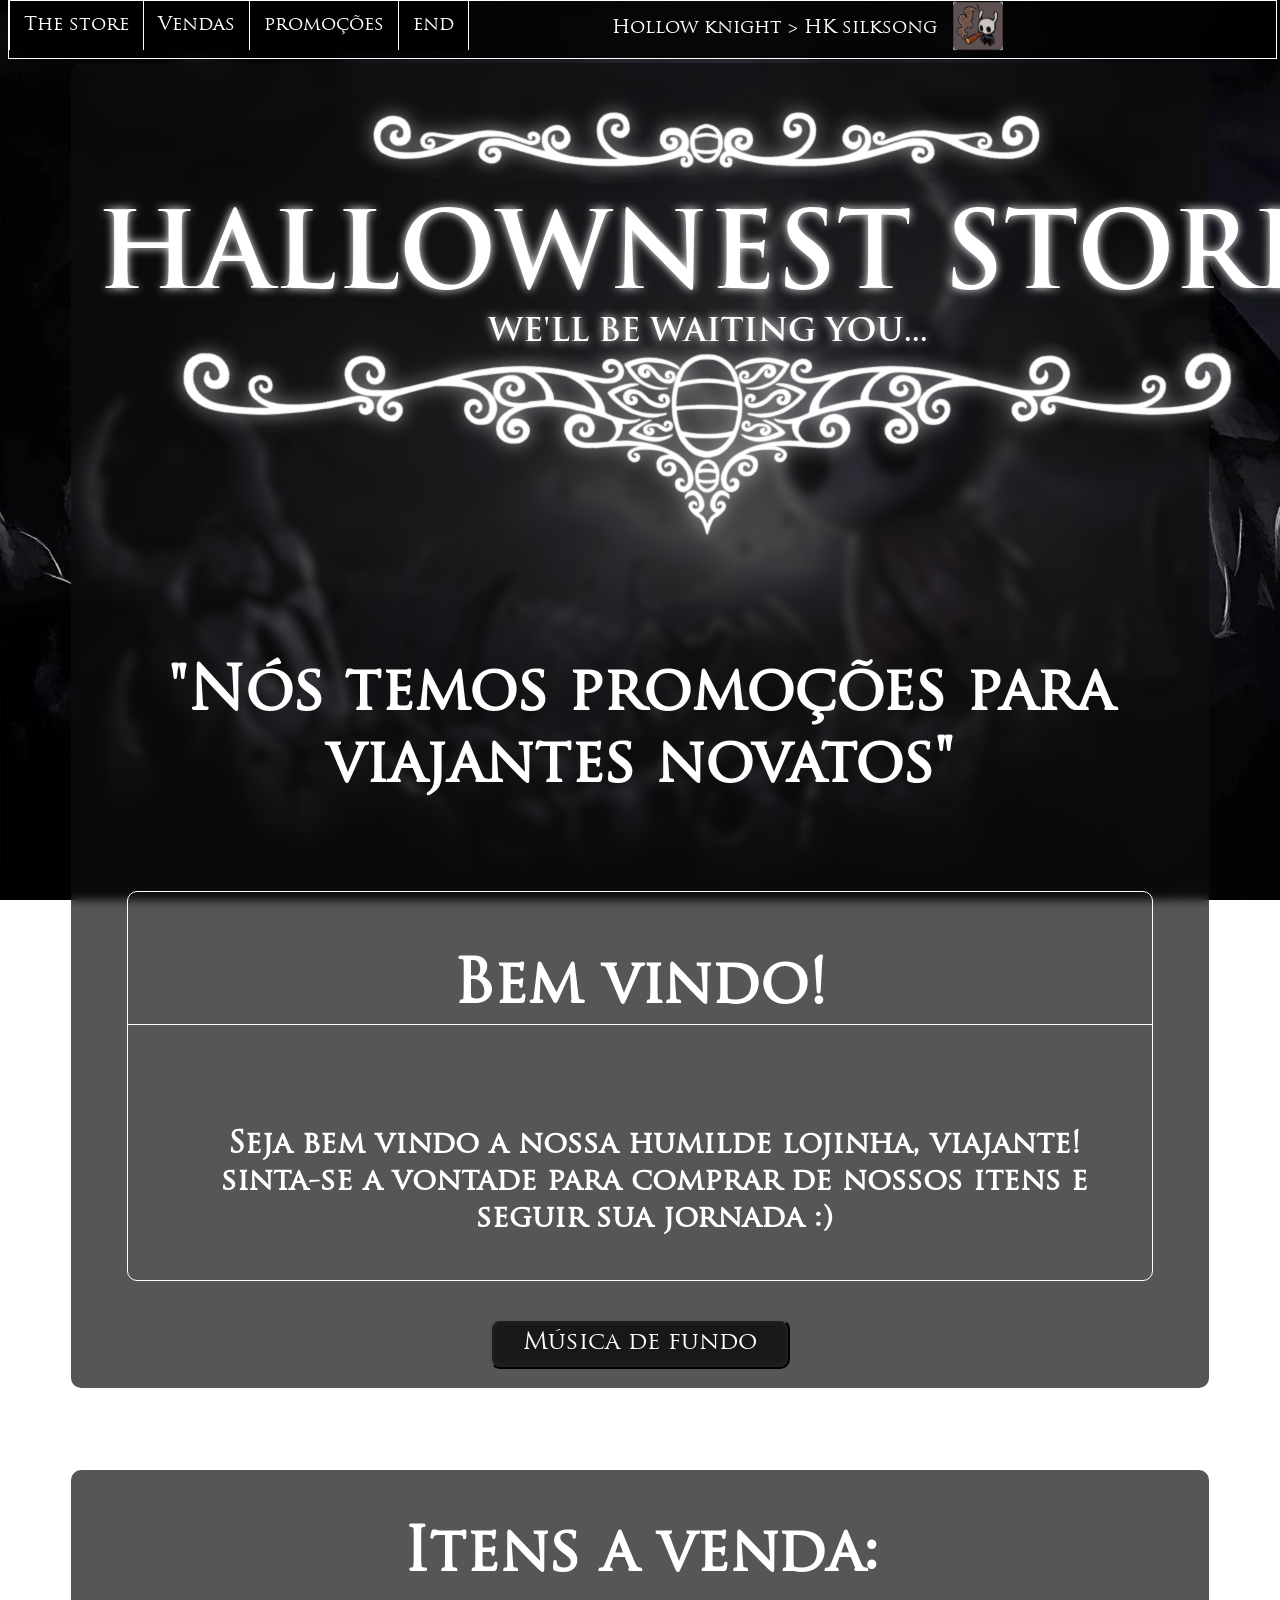
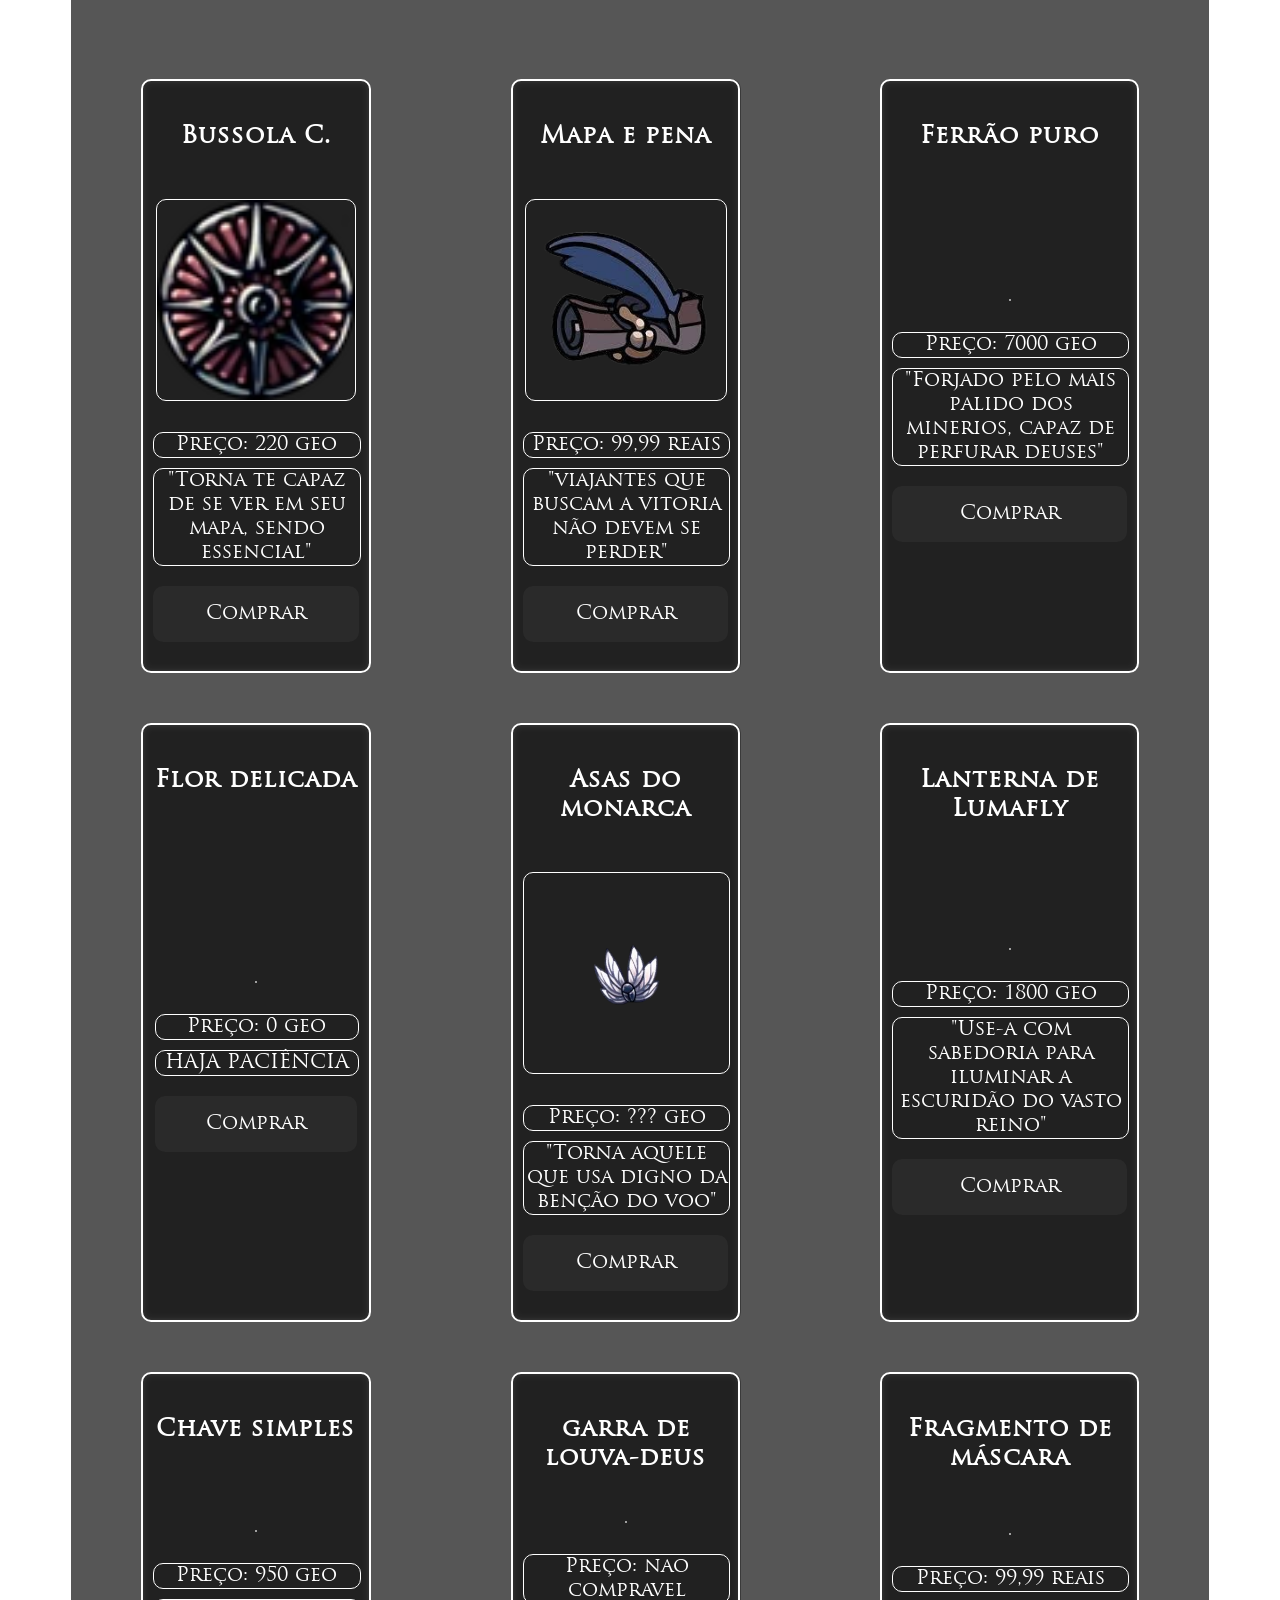
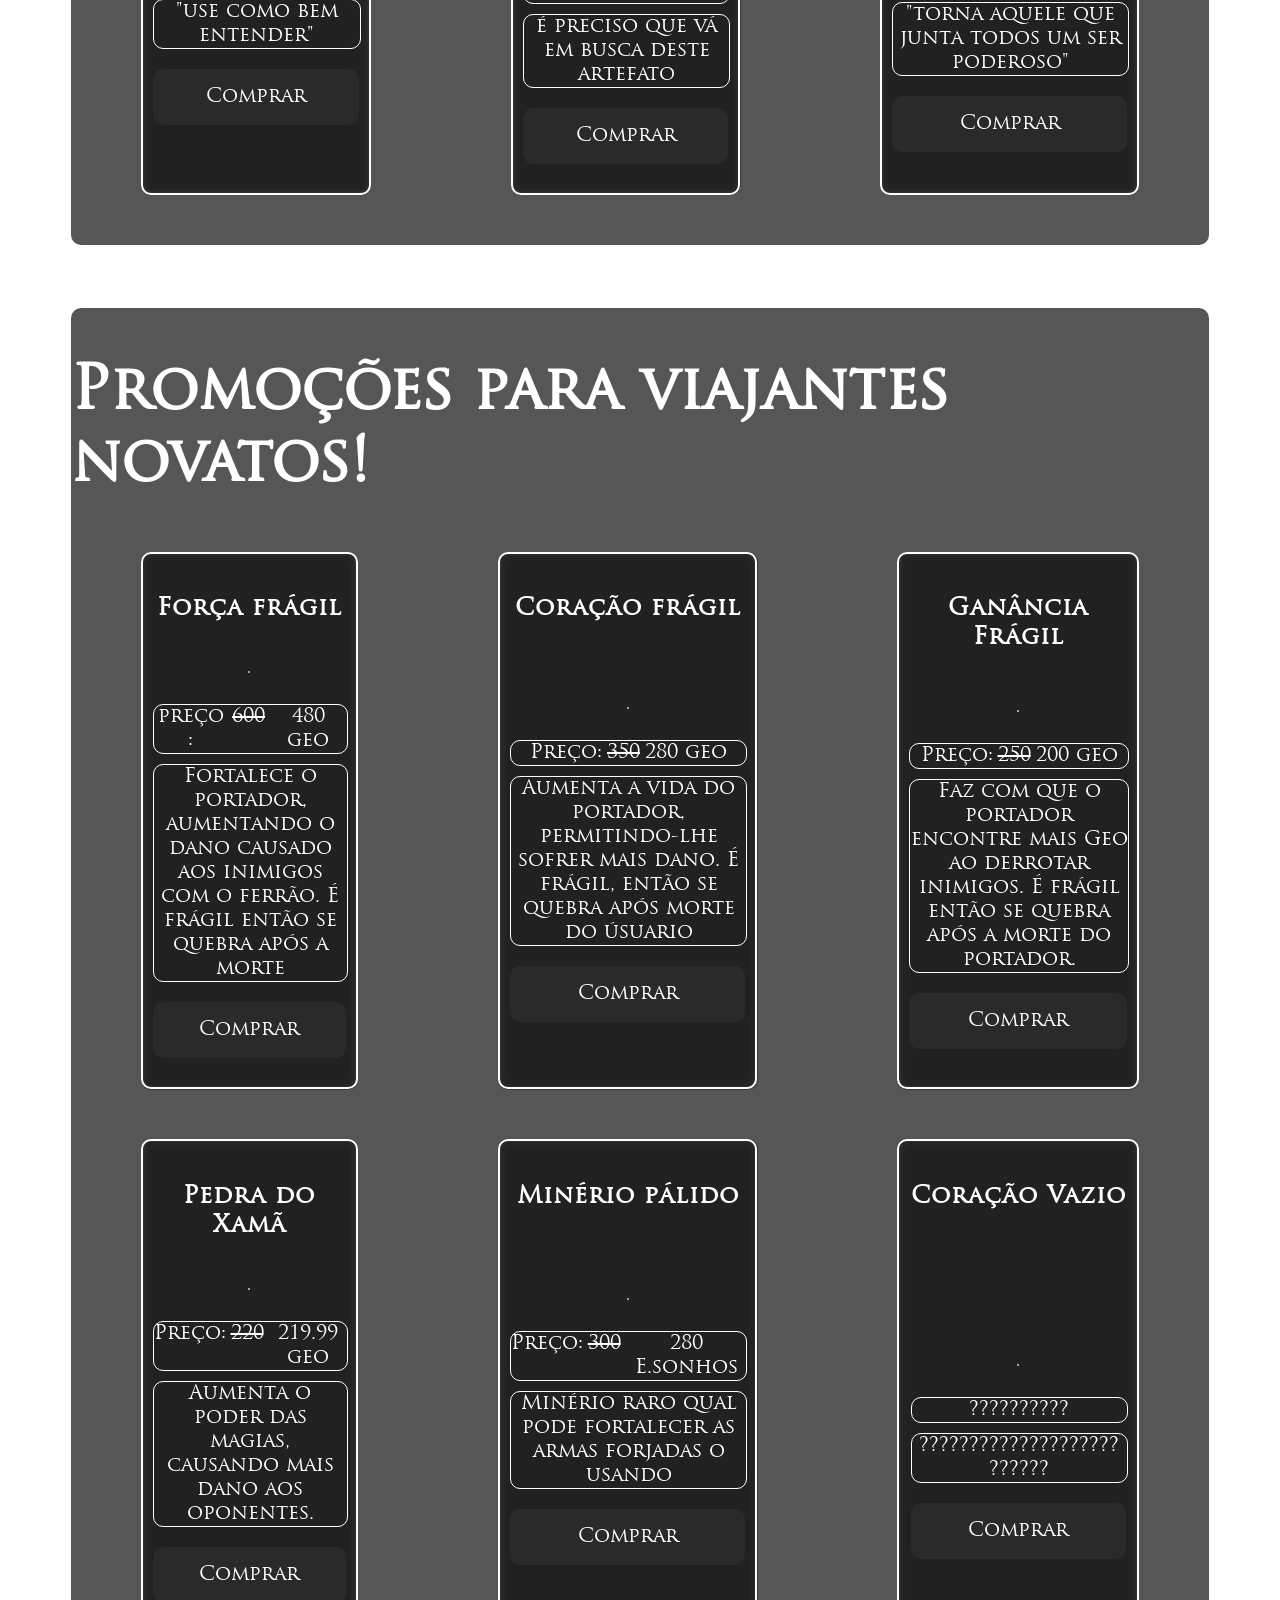
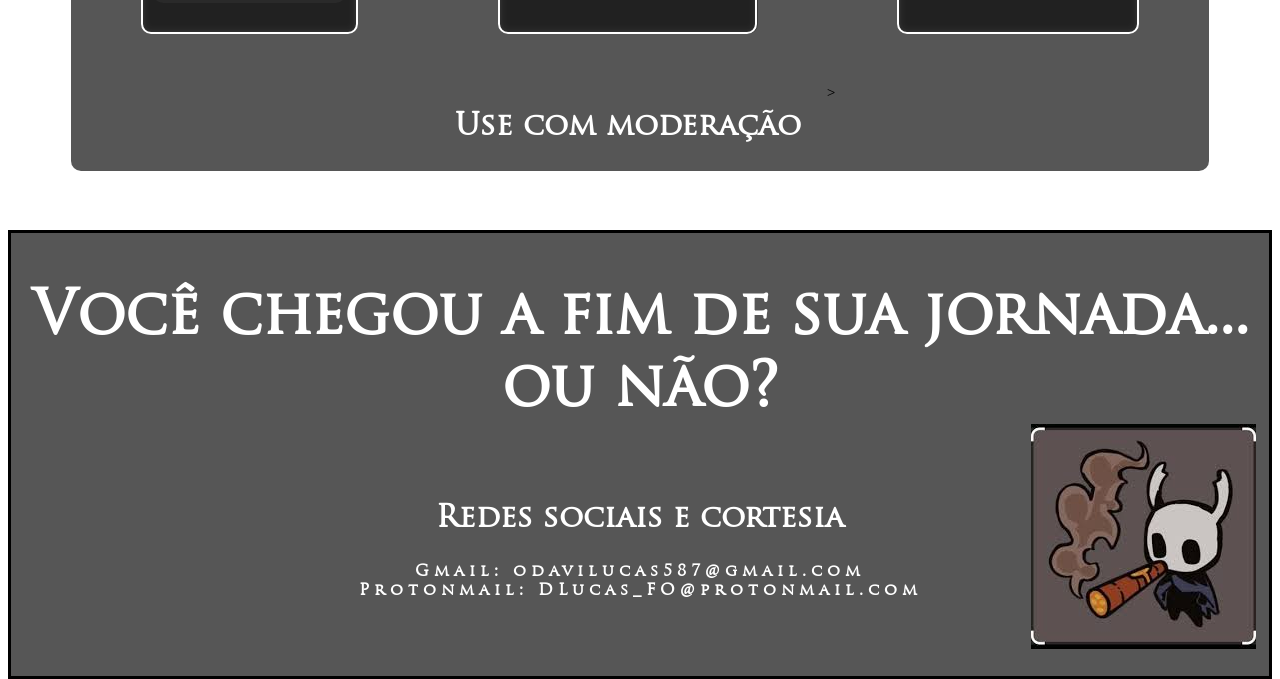
==== index.html @ 6aec9389 "codigin novo" ====
<!DOCTYPE html>
<html lang="pt-br">
<head>
    <meta charset="UTF-8">
    <meta name="viewport" content="width=device-width, initial-scale=1.0">
    <link rel="stylesheet" href="style.css">
    <link rel="shortcut icon" href="imagenstrabaio/logo.jpg" type="image/x-icon">
    <link rel="stylesheet" href="base.css">
    <script>

    </script>
    <title>Hallownest store</title>
</head>
<body>
    <header class="head">
        <nav>
            <ul>
                <li><a id="s11" href="#s1">The store</a></li>
                <li><a href="#s2" id="s22">Vendas</a></li>
                <li><a href="#s3" id="s33">promoções</a></li>
                <li><a href="#s4" class="final" >end</a></li>
                <span>Hollow knight > HK silksong</span>
                <a target="_blank" href="pages/grimm.html"><img  src="imagenstrabaio/logo.jpg" alt=""></a>
            </ul>
        </nav>
    </header>
    <main >
        <audio hidden id="m4">
            <source src="audios/grub-sound-1-hollow-knight_UZbglQq.mp3">
        </audio>
        <audio loop hidden id="m3">
            <source src="audios/dm.mp3">
        </audio>
        <audio loop hidden id="m2">
            <source src="audios/cityoftearss.mp3">
        </audio>
        <audio loop id="birth">
            <source src="audios/birthplace.mp3">
        </audio>
        <section id="s1" class="descrition cover-blur scroll"  >

                    <img src="imagenstrabaio/tittle.png" alt="">
                    <br><br>
                    <h1>"Nós temos promoções para viajantes novatos"</h1>
                    <br><br>
                    <article class="repre">
                        <h1>Bem vindo!</h1>
                        <div >
                            <img src="https://media1.tenor.com/m/RUUrMJs9T1cAAAAC/hollow-knight.gif" alt="">
                            <h2>Seja bem vindo a nossa humilde lojinha, viajante! sinta-se a vontade para comprar de nossos itens e seguir sua jornada :)</h2>
                        </div>
                    </article> <br><br>
                    <button class="musbutton" id="msbutton">Música de fundo</button>
                    <br><br>
            </article>
        </section>
        <br>
  
        <section id="s2" class="cards cover-blur ">
            <h1>Itens a venda: </h1> <br><br>

            <section class="hold">
            <article class="card scroll">
                <div>
                    <h1>Bussola C.</h1>
                    </div>
                    <div class="conteudo ">
                        <img src="imagenstrabaio/bc.webp" alt="">
                        <span>Preço: 220 geo</span>
                        <p>"Torna te capaz de se ver em seu mapa, sendo essencial"</p>
                        <a href="#" onclick="alert(' VAI COMPRAR ISSO MSM?')">Comprar</a> <br>
                    </div>
                    
                </div>
            </article>
                        <article class="scroll card">
                <div>
                    <h1>Mapa e pena</h1>
                    </div>
                    <div class="conteudo ">
                        <img src="imagenstrabaio/map-removebg-preview.png" alt="">
                        <span>Preço: 99,99 reais</span>
                        <p>"viajantes que buscam a vitoria não devem se perder"</p>
                        <a href="#">Comprar</a> <br>
                    </div>

                </div>
            </article>
                        <article class="card scroll">
                <div>
                    <h1>Ferrão puro</h1>
                    </div>
                    <div class="conteudo">
                        <img src="https://static.wikia.nocookie.net/hollowknight/images/4/4a/Nail_5_Pure_Nail.png/revision/latest/scale-to-width-down/165?cb=20170805224956&path-prefix=pt" alt="">
                        <span>Preço: 7000 geo</span>
                        <p>"Forjado pelo mais palido dos minerios, capaz de perfurar deuses"</p>
                        <a href="#" onclick="compra('Ferrão puro ')">Comprar</a> <br>
                    </div>

                </div>
            </article>
                        <article class="card scroll" >
                <div>
                    <h1>Flor delicada</h1>
                    </div>
                    <div class="conteudo ">
                        <img src="https://static.wikia.nocookie.net/hollowknight/images/7/7e/Delicate_Flower.png/revision/latest/thumbnail/width/360/height/360?cb=20170805003734&path-prefix=pt" alt="">
                        <span>Preço: 0 geo</span>
                        <p>HAJA PACIÊNCIA</p>
                        <a href="#" onclick="compra('Flor delicada ')">Comprar</a> <br>
                    </div>

                </div>
            </article>
                        <article class="card scroll">
                <div >
                    <h1>Asas do monarca</h1>
                    </div>
                    <div class="conteudo">
                        <img src="imagenstrabaio/Hollow_knight_items_monarch_wings-removebg-preview.png" alt="">
                        <span>Preço: ??? geo</span>
                        <p>"Torna aquele que usa digno da benção do voo"</p>
                        <a href="#">Comprar</a> <br>
                    </div>

                </div>
            </article>
                        <article class="card scroll">
                <div>
                    <h1>Lanterna de Lumafly</h1>
                    </div>
                    <div class="conteudo">
                        <img src="https://static.wikia.nocookie.net/hollowknight/images/5/5f/Lumafly_Lantern.png/revision/latest/scale-to-width/360?cb=20170508205426" alt="">
                        <span>Preço: 1800 geo</span>
                        <p>"Use-a com sabedoria para iluminar a escuridão do vasto reino"</p>
                        <a href="#" >Comprar</a> <br>
                    </div>

                </div>
            </article>
       
                        <article class="card scroll">
                <div>
                    <h1>Chave simples</h1>
                    </div>
                    <div class="conteudo">
                        <img src="https://static.wikia.nocookie.net/hollowknight/images/a/ad/ChaveSimples.png/revision/latest?cb=20170713214401&path-prefix=pt" alt="">
                        <span>Preço: 950 geo</span>
                        <p>"use como bem entender"</p>
                        <a href="#" onclick="compra('Chave Simples ')">Comprar</a> <br>
                    </div>

                </div>
            </article>
                        <article class="card scroll">
                <div>
                    <h1>garra de louva-deus</h1>
                    </div>
                    <div class="conteudo">
                        <img src="https://static.wikia.nocookie.net/hollowknight/images/b/bf/Icon_HK_Mantis_Claw.png/revision/latest?cb=20230729230807&path-prefix=pt" alt="">
                        <span>Preço: nao compravel</span>
                        <p>é preciso que vá em busca deste artefato</p>
                        <a href="#" onclick="compra('esse item nao ')">Comprar</a> <br>
                    </div>

                </div>
            </article>
                        <article class="card scroll">
                <div>
                    <h1>Fragmento de máscara</h1>
                    </div>
                    <div class="conteudo">
                        <img src="https://static.wikia.nocookie.net/hollowknight/images/2/20/Ancient_Mask.png/revision/latest/scale-to-width/360?cb=20170416183614" alt="">
                        <span>Preço: 99,99 reais</span>
                        <p>"torna aquele que junta todos um ser poderoso"</p>
                        <a href="#">Comprar</a> <br>
                    </div>

                </div>
            </article>
            </div>

            
            </section>            
        </section>
        <section class="cover-blur scroll" id="s3">
       <h1>Promoções para viajantes novatos!</h1>
                        <section class="hold">     
                        <article class="card scroll">
                <div>
                    <h1>Força frágil</h1>
                    </div>
                    <div class="conteudo">
                        <img src="https://static.wikia.nocookie.net/hollowknight/images/7/7b/Fragile_Strength.png/revision/latest?cb=20231010224857&path-prefix=pt" alt="">
                        <span>preço : <del class="risc"> 600 </del>  480 geo</span>
                        <p>Fortalece o portador, aumentando o dano causado aos inimigos com o ferrão. É frágil então se quebra após a morte</p>
                        <a href="#">Comprar</a> <br>
                    </div>

                </div>
            
                        </article>
                                
                        <article class="card scroll">
                <div>
                    <h1>Coração frágil</h1>
                    </div>
                    <div class="conteudo">
                        <img src="https://static.wikia.nocookie.net/hollowknight/images/1/13/Fragile_Heart.png/revision/latest?cb=20230804191026&path-prefix=pt" alt="">
                        <span>Preço: <del class="risc">350</del> 280 geo
                        </span>
                        <p>Aumenta a vida do portador, permitindo-lhe sofrer mais dano. É frágil, então se quebra após morte do úsuario</p>
                        <a href="#">Comprar</a> <br>
                    </div>

                </div>
            </article>
                                    <article class="card scroll">
                <div>
                    <h1>Ganância Frágil</h1>
                    </div>
                    <div class="conteudo">
                        <img src="https://static.wikia.nocookie.net/hollowknight/images/b/b6/Fragile_Greed.png/revision/latest?cb=20231010030754&path-prefix=pt" alt="">
                        <span>Preço: <del class="risc">250</del>200 geo</span>
                        <p>Faz com que o portador encontre mais Geo ao derrotar inimigos. É frágil então se quebra após a morte do portador.</p>
                        <a href="#">Comprar</a> <br>
                    </div>

                </div>
            </article>
            </div>

                                    <article class="card scroll" >
                <div>
                    <h1>Pedra do Xamã</h1>
                    </div>
                    <div class="conteudo">
                        <img src="https://static.wikia.nocookie.net/hollowknight/images/5/5e/Shaman_Stone.png/revision/latest?cb=20230731195526&path-prefix=pt" alt="">
                        <span>Preço: <del class="risc">220</del>219.99 geo</span>
                        <p>Aumenta o poder das magias, causando mais dano aos oponentes.</p>
                        <a href="#">Comprar</a> <br>
                    </div>

                </div>
            </article>
                                    <article class="card scroll">
                <div>
                    <h1>Minério pálido</h1>
                    </div>
                    <div class="conteudo">
                        <img src="https://static.wikia.nocookie.net/hollowknight/images/e/eb/Pale_Ore.png/revision/latest?cb=20170805003844&path-prefix=pt" alt="">
                        <span>Preço: <del class="risc">300</del> 280 E.sonhos</span>
                        <p>Minério raro qual pode fortalecer as armas forjadas o usando</p>
                        <a href="#">Comprar</a> <br>
                    </div>

                </div>
            </article>
                                    <article class="card hollow scroll">
                <div>
                    <h1 class="h1">Coração Vazio <br> <h1 class="hollo">????</h1> </h1>
                    </div>
                    <div class="conteudo" >
                        <img src="https://static.wikia.nocookie.net/hollowknight/images/b/bb/Void_Heart.png/revision/latest?cb=20231012001701&path-prefix=pt" alt="">
                        <span>??????????</span>
                        <p>????????????????????<br>??????</p>
                        <a href="https://www.google.com">Comprar</a> <br>
                    </div>

                </div>
            </article>
            <br><br>
            <h2>Use com moderação</h2>
            ></section>
        </section>

    </main>
    <br><br><br>
    <footer id="s4" >
        <section class="cover-blur-foot">
            <div class="foot-inside">
            <h1>Você chegou a fim de sua jornada... ou não?</h1>
            <h2>Redes sociais e cortesia</h2><br> 
                    <span>Gmail: odavilucas587@gmail.com</span>
                    <span>Protonmail: DLucas_FO@protonmail.com</span>
                    <div class="img-foot">
                    <img src="imagenstrabaio/logo.jpg" alt="">
                               
                        </div>

            </div>

            
        </section>
    </footer>
    <script src="script.js"></script>
</body>
</html>
---- style.css ----
body {
  background-image: url(imagenstrabaio/tstbg.webp);
}
.card {
  display: grid;
  color: white;
  margin: 0 auto;
  justify-content: center;
  background-color: rgba(12, 12, 12, 0.1);
  width: 20%;
  backdrop-filter: blur(5px);
  border-radius: 10px;
  border: 2px solid #ffffff;
  transition: 0.5s;
  width: auto;
  margin-left: 70px;
  margin-right: 70px;
  margin-bottom: 50px;
  padding: 10px 10px;
  backdrop-filter: blur(5px);
  text-align: center;
  max-width: 300px;
}

.card h1 {
  font-family: var(--regular);
  font-size: 30px;
  justify-content: center;
  display: flex;
  font-size: 1.5rem;
  letter-spacing: 1px;
}

.card img {
  border-radius: 10px;
  border: 1px solid white;
  max-width: 100%;
  height: 200px;
  object-fit: contain;
  transition: 0.5s;
  margin: 15px 0;
}
.card span,
p {
  font-family: var(--regular);
  font-size: 20px;
  display: flex;
  justify-content: center;
  margin-top: 10px;
  width: 100%;
  border: 1px solid white;
  border-radius: 10px;
  transition: 0.5s;
  text-align: center;
  padding: auto;
}
.card a:hover {
  color: black;
  background-color: #ffffff;
}
.card a {
  text-decoration: none;
  color: white;
  font-family: var(--regular);
  font-size: var(--font-comun);
  padding: 16px 16px;
  background-color: #2a2a2a;
  display: flex;
  position: relative;
  border-radius: 10px;
  transition: 0.4s ease;
  justify-content: center;
  cursor: url(imagenstrabaio/selecte.png), auto;
}
.card a::after {
  content: "";
  width: 0%;
  background: black;
  height: 5px;
  position: absolute;
  transition: 0.4s all ease;
  left: 50%;
  transform: translateX(-50%);
  bottom: -1px;
}
.card a:hover::after {
  width: 100%;
}
.card:hover {
  border: 2px solid white;
  transform: translateY(-8px);
  box-shadow: 0 0 15px rgba(255, 255, 255, 0.5);
}
.card:hover img {
  /* border: 1px solid cornflowerblue;  n gsotei da cor sorry*/
}
.card:hover p {
  /* border: 1px solid cornflowerblue; */
}
.card:hover span {
  /* border: 1px solid cornflowerblue; */
}
.card a:hover {
  transform: translateY(-5px);
  cursor: url(t/Handwritingr.png), auto;
}
#s1 {
  text-align: center;
}
.hold {
  display: grid;
  grid-template-columns: auto auto auto;
  justify-content: center;
}
h1,
h2 {
  color: #ffffff;
  justify-content: center;
  display: flex;

  font-family: var(--regular);
}
h1 {
  font-size: var(--font-hyper-title);
}
h2 {
  font-size: var(--font-title);
}
.repre {
  display: grid;
  border: 1px solid #ffffff;
  max-height: 400px;
  border-radius: 10px;
  max-width: 90%;
  justify-content: center;
  margin: 0 auto;
  transition: 0.5s all;
}
.repre:hover {
  border: 4px solid #ffff;
  box-shadow: rgba(255, 255, 255, 0.5) 0 20px 20px;
  transform: translateY(-5px) scale(1.01);
}
.repre:hover h1 {
  border-bottom: 4px solid #fff;
  font-weight: bolder;
}
.repre div {
  display: inline-flex;
}
.repre div h2 {
  padding: 17px 17px;
}
.repre h1 {
  border-bottom: 1px solid #ffffff;
  transition: 0.5s;
}
.repre div img {
  margin-top: -20px;
  padding: 15px 15px;
  position: relative;
  max-width: 200px;
  max-height: 200px;
  border-radius: 40px;
}

.inipage {
  padding: 100px 100px;
  display: inline-flex;

  position: relative;
}
.bottom {
  margin-bottom: -3%;
}
.logo-div {
  width: 500px;
  height: 500px;
}
.logo-div img {
  width: 800px;
  height: 600px;
  position: relative;
  display: flex;
  left: -30%;
  top: -10%;
  transition: 0.6s ease;
}
.logo-div img:hover {
  transform: translateY(-5px) scale(1.05);
}
.name {
  display: flex;
  justify-content: center;
  align-items: center;
  color: #000000;
}
.scroll {
  opacity: 0;
  transform: translateY(50px);
  transition: 0.5s all ease;
}
.scroll.sled {
  opacity: 1;
  transform: translateY(0);
}
.musbutton {
  font-family: var(--regular);
  font-size: 24px;
  border-radius: 10px;
  width: 300px;
  height: 50px;
  background-color: rgba(15, 15, 15, 0.5);
  color: white;
  backdrop-filter: blur(5px);
  transition: all 0.5s;
}
.musbutton:hover {
  transform: translateY(-5px) scale(1.02);
  box-shadow: #ffffff 0 10px 10px;
  color: #000000;
  background-color: white;
  cursor: url(t/Handwriting.png), auto;
}
.risc {
  margin-right: 5px;
  margin-left: 5px;
}
.hollow:hover {
  background-color: #000000;
  color: black;
  border: #000000 solid 1px;
}
.hollo {
  color: transparent;
  transition: 0.6s;
}
.hollow:hover .hollo {
  color: white;
}
.hollow:hover .h1 {
  color: transparent;
}
.h1 {
  transition: 0.6s;
}
.foot-inside {
  flex-wrap: wrap;
  display: flex;
  justify-content: center;
  border: #000000 solid;
  text-align: center;
  height: auto;
}
.smedia {
  display: grid;
}
.cover-blur-foot span {
  color: white;
  display: inline;
  width: 100%;
  font-weight: bolder;
  letter-spacing: 5px;
  transition: 0.5s all ease;
  height: auto;
  font-family: var(--regular);
}
.cover-blur-foot span:hover {
  transform: translateY(-6px) scale(1.01);
}
.img-foot {
  display: flex;
  position: relative;
  top: -40%;
  right: -40%;
  display: flex;
  margin-bottom: -150px;
  height: auto;
}
.img-foot img {
  display: flexbox;
}
---- base.css ----
body {
  background-attachment: fixed;
  background-position: center;
  background-size: cover;
  font-family: var(--regular);
  cursor: url(t/normal.png), auto;
}
@font-face {
  font-family: "hk_regular";
  src: url(fontehk/TrajanPro-Regular.woff);
  font-weight: normal;
  font-style: normal;
  font-display: swap;
}
html {
  scroll-behavior: smooth;
}
:root {
  --font-title: 30px;
  --font-comun: 20px;
  --himg: 194px;
  --wimg: 260px;
  --font-hyper-title: 60px;
  --transblack: rgba(15, 15, 15, 0.5);
  --cornflowerblue: rgba(100, 149, 237, 0.7);
  --regular: "hk_regular";
}
nav {
  position: relative;
}

ul {
  background-color: rgba(0, 0, 0, 0.8);
  border: 1px solid white;
  font-family: var(--regular);
  font-size: 19px;
  backdrop-filter: blur(5px);
  display: flex;
  list-style: none;
  margin: 0;
  padding: 0;
  overflow: hidden;
  position: fixed;
  z-index: 99;
  width: 99%;
  top: 0;
}
h1,
h2 {
  color: #ffffff;
  justify-content: center;
  display: flex;

  font-family: var(--regular);
}
h1 {
  font-size: var(--font-hyper-title);
}
h2 {
  font-size: var(--font-title);
}
ul li {
  float: left;
}
ul a {
  float: right;
}
ul img {
  height: 40x;
  width: 50px;
}
ul li a {
  padding: clamp(8px, 1vw, 14px) clamp(10px, 2vw, 14px);
  background-color: black;
  border-left: 1px solid white;
  text-decoration: none;
  color: white;

  transition: 0.5s;
  justify-content: center;
  align-items: center;
  display: block;
}
.final {
  border-right: 1px solid white;
}
ul li:hover a {
  background-color: white;
  color: #000000;
  border: none;
  transform: translateY(-5px) scale(1.02);
  cursor: url(t/Handwritingr.png), auto;
}
ul li a::after {
  content: "";
  width: 0%;
  left: 0;
  height: 3px;
  bottom: 2px;
  background: black;
  position: absolute;
  transition: 0.6s;
}
ul li a:hover::after {
  width: 100%;
}
.cover-blur {
  width: 90%;
  min-height: 100vh;
  display: flow-root;
  border: none;
  backdrop-filter: blur(5px);
  background-color: rgba(15, 15, 15, 0.7);
  border-radius: 10px;
  margin: 0 auto;
  padding: 0;
  margin-top: 5%;
}
.cover-blur-foot {
  position: relative;
  width: 100%;
  min-height: auto;
  display: flex;
  border: none;
  backdrop-filter: blur(5px);
  background-color: rgba(15, 15, 15, 0.7);
  margin: 0 auto;
  padding: 0;
}
ul span {
  padding: 16px 16px;
  margin-left: 10%;
  color: white;
}
footer {
  border-top: 2px solid white;
  max-height: 150px;
  height: 100%;
}
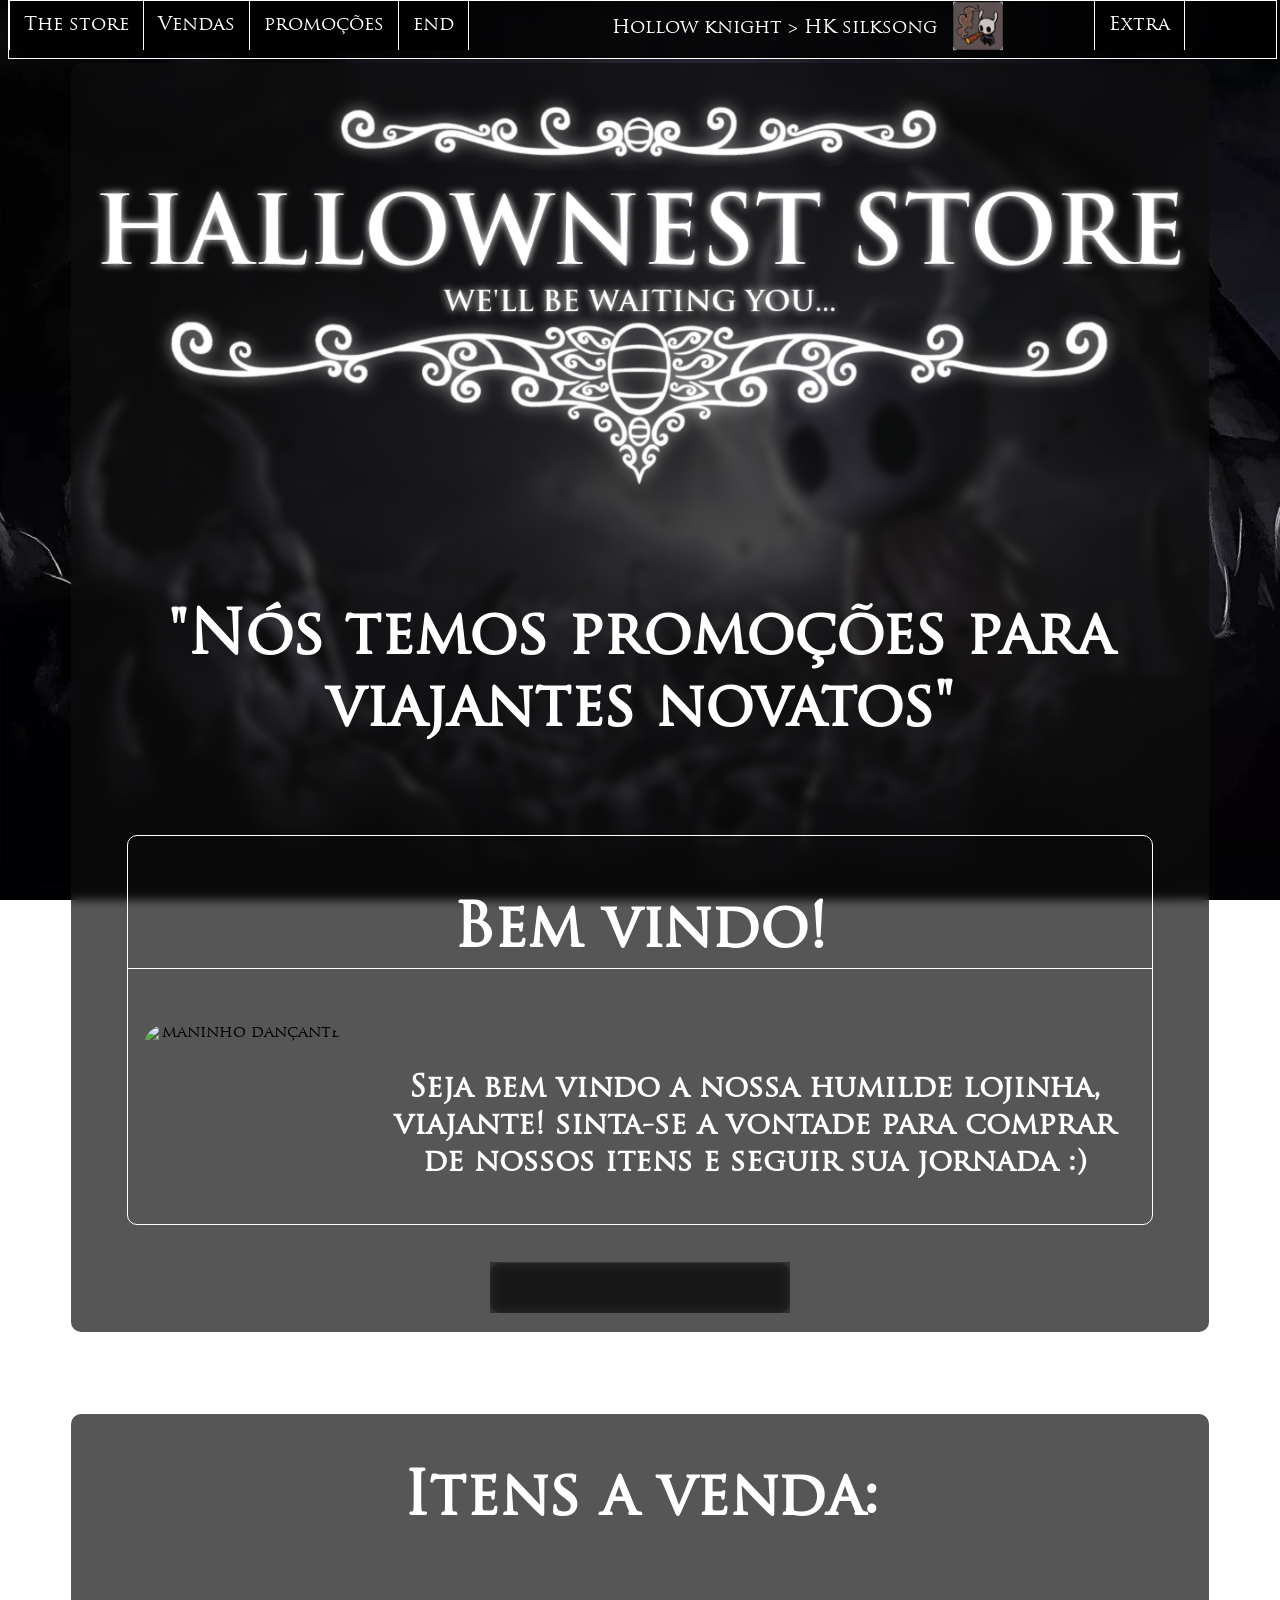
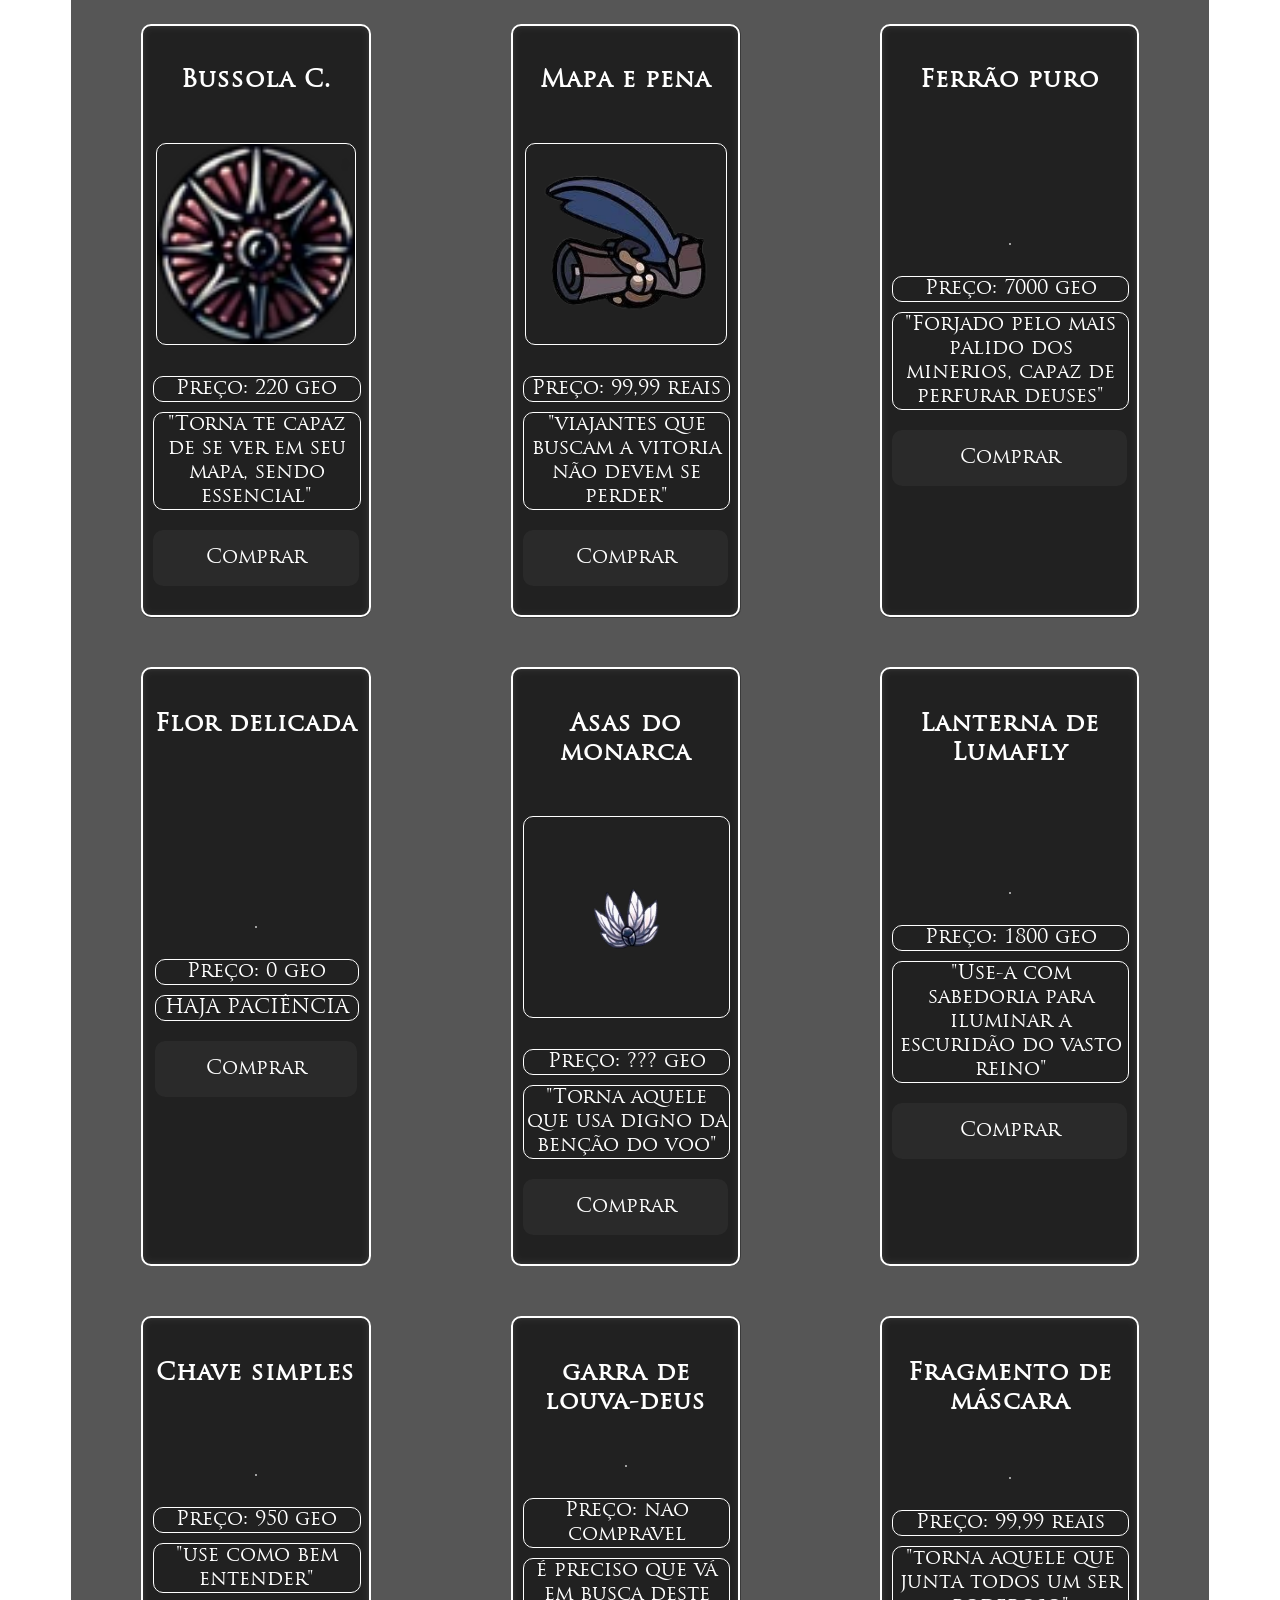
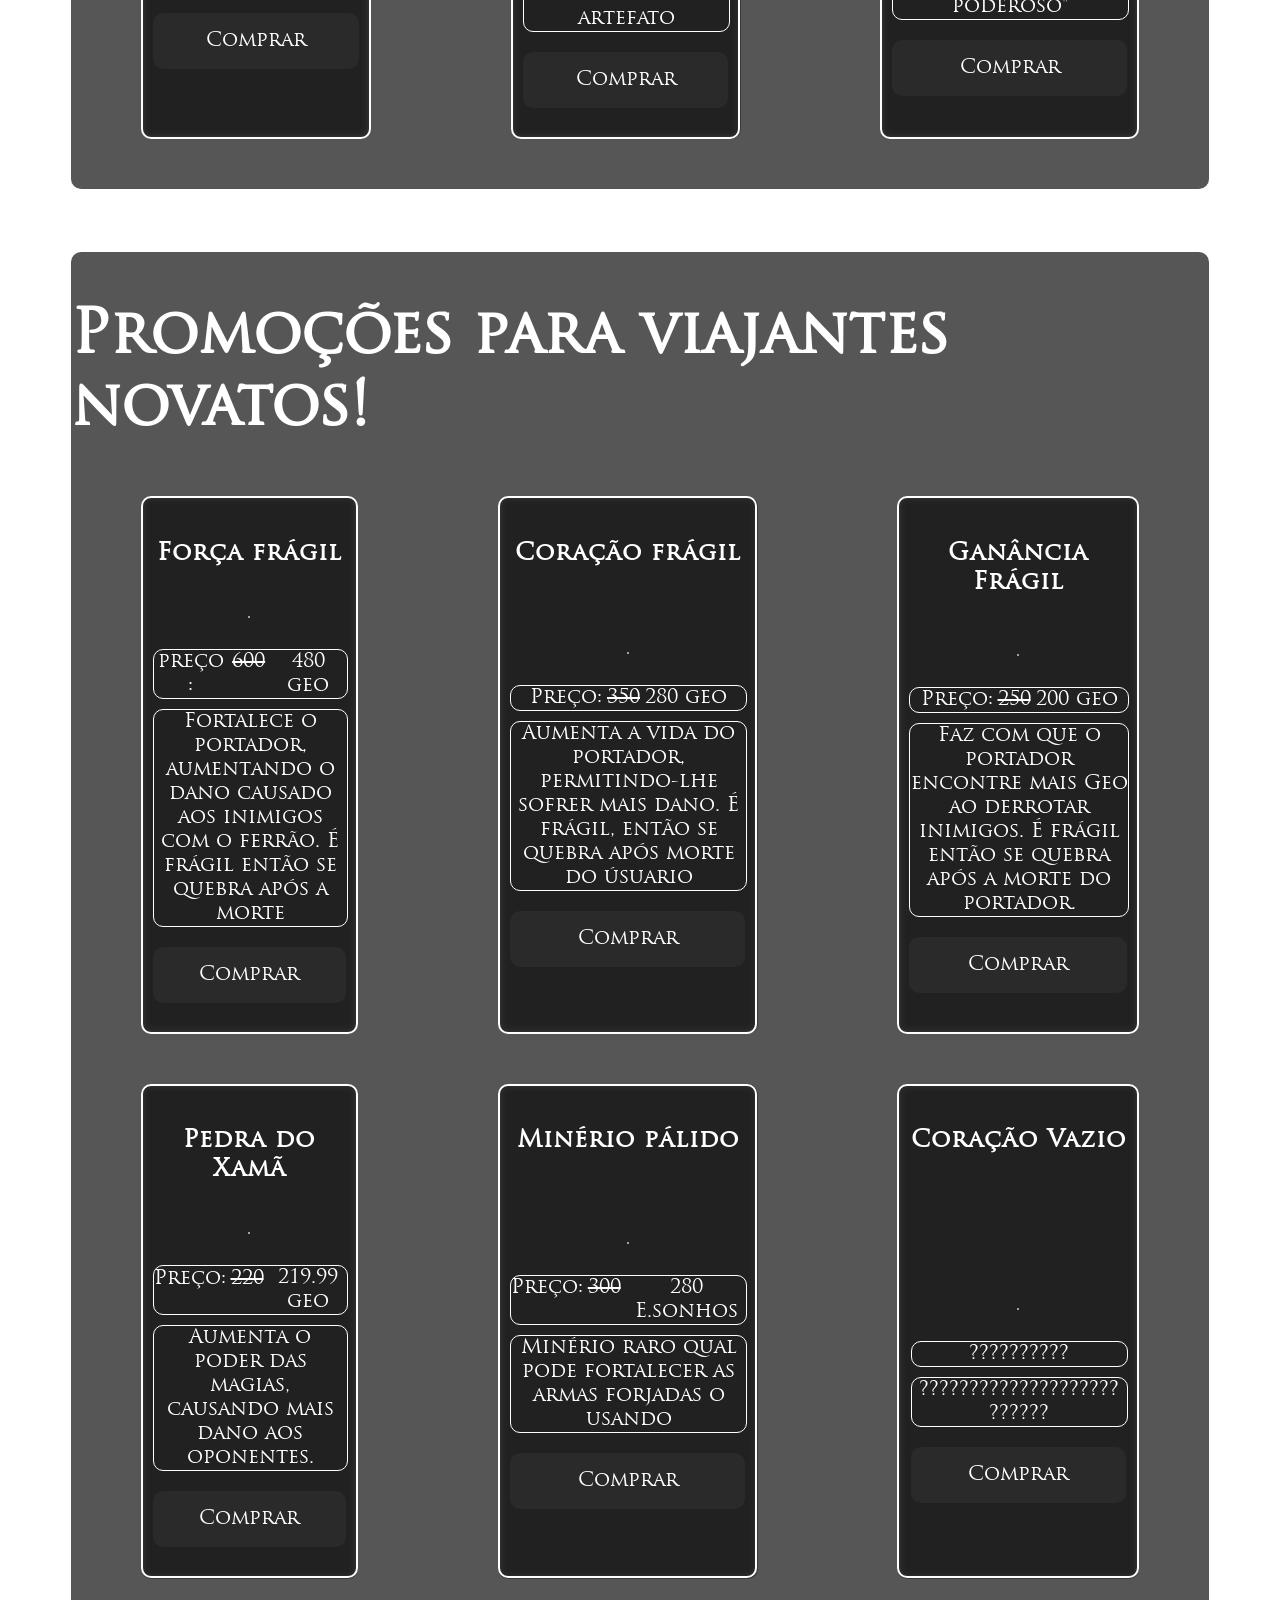
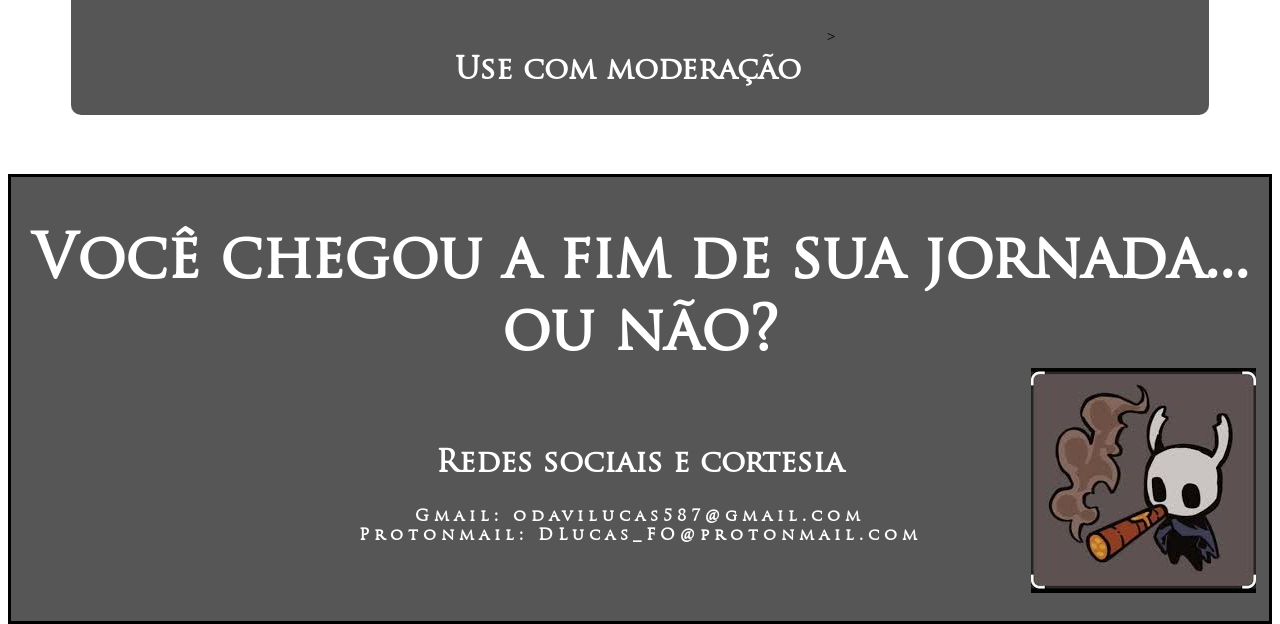
==== commit f890fb9d: "codigin novo de novo" ====
--- a/index.html
+++ b/index.html
@@ -21,6 +21,7 @@
                 <li><a href="#s4" class="final" >end</a></li>
                 <span>Hollow knight > HK silksong</span>
                 <a target="_blank" href="pages/grimm.html"><img  src="imagenstrabaio/logo.jpg" alt=""></a>
+                <li><a href="pages/grimm.html" class="extra">Extra</a></li>
             </ul>
         </nav>
     </header>
@@ -46,7 +47,7 @@
                     <article class="repre">
                         <h1>Bem vindo!</h1>
                         <div >
-                            <img src="https://media1.tenor.com/m/RUUrMJs9T1cAAAAC/hollow-knight.gif" alt="">
+                            <img src="https://media1.tenor.com/m/RUUrMJs9T1cAAAAC/hollow-knight.gif" alt="maninho dançante">
                             <h2>Seja bem vindo a nossa humilde lojinha, viajante! sinta-se a vontade para comprar de nossos itens e seguir sua jornada :)</h2>
                         </div>
                     </article> <br><br>
--- a/style.css
+++ b/style.css
@@ -200,6 +200,10 @@
   transform: translateY(50px);
   transition: 0.5s all ease;
 }
+.descrition img {
+  position: relative;
+  width: 100%;
+}
 .scroll.sled {
   opacity: 1;
   transform: translateY(0);
--- a/base.css
+++ b/base.css
@@ -59,6 +59,16 @@
 h2 {
   font-size: var(--font-title);
 }
+.extra {
+  padding: clamp(8px, 1vw, 14px) clamp(10px, 2vw, 14px);
+  background-color: black;
+  border-left: 1px solid white;
+  text-decoration: none;
+  color: white;
+  float: right;
+  border-right: 1px solid white;
+  margin-right: -100%;
+}
 ul li {
   float: left;
 }
@@ -75,7 +85,6 @@
   border-left: 1px solid white;
   text-decoration: none;
   color: white;
-
   transition: 0.5s;
   justify-content: center;
   align-items: center;
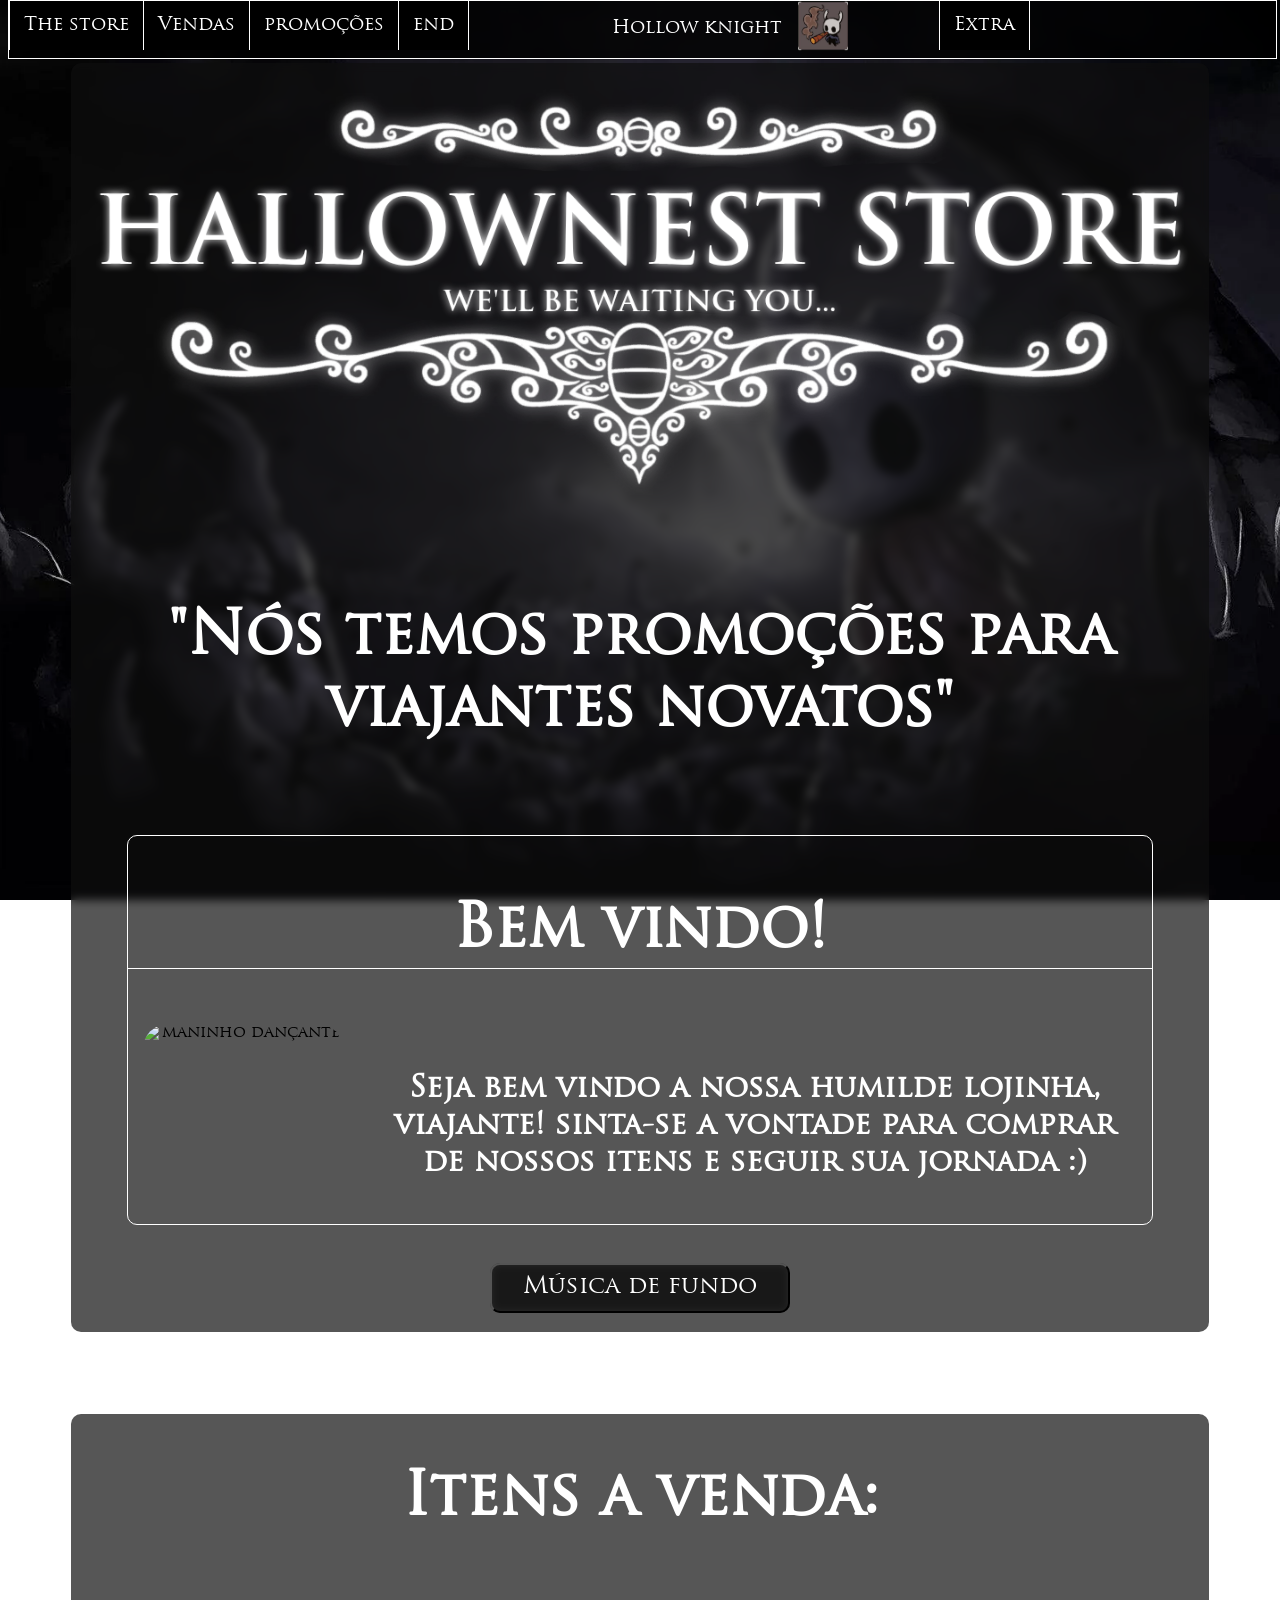
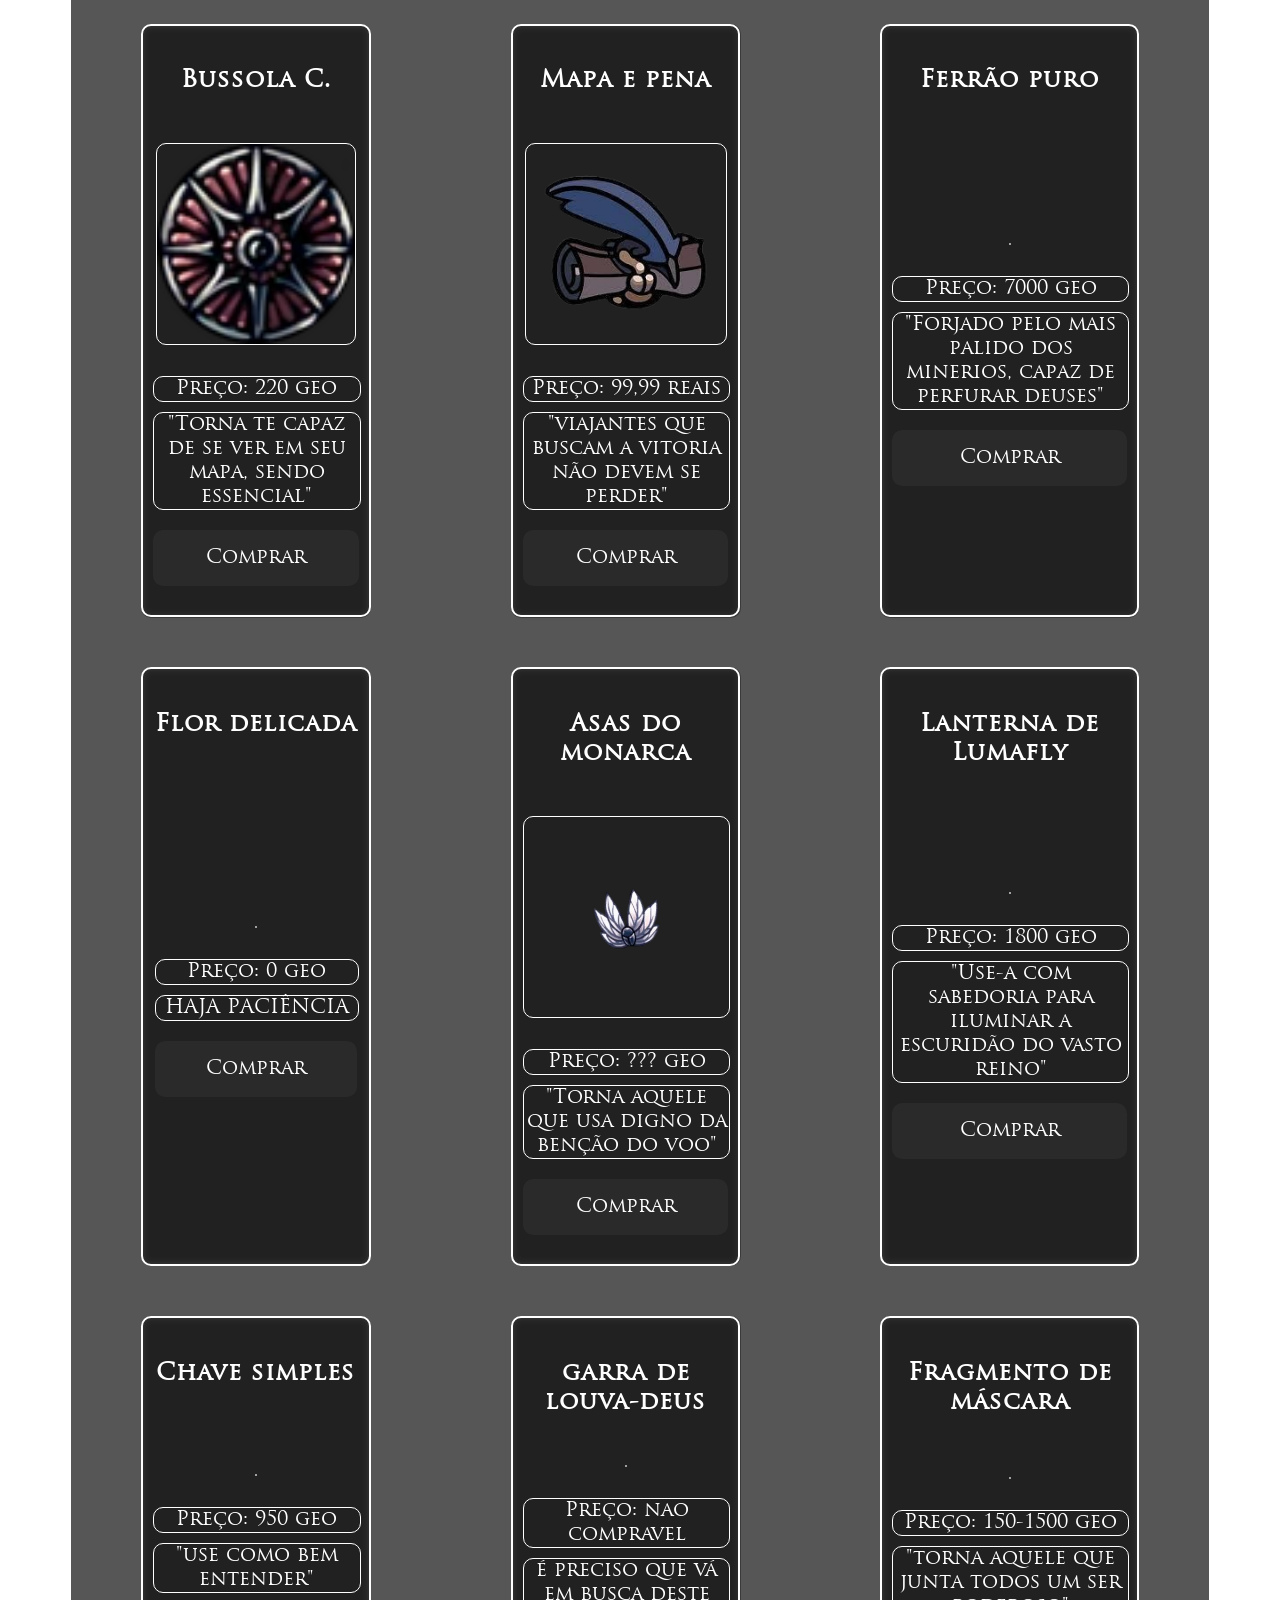
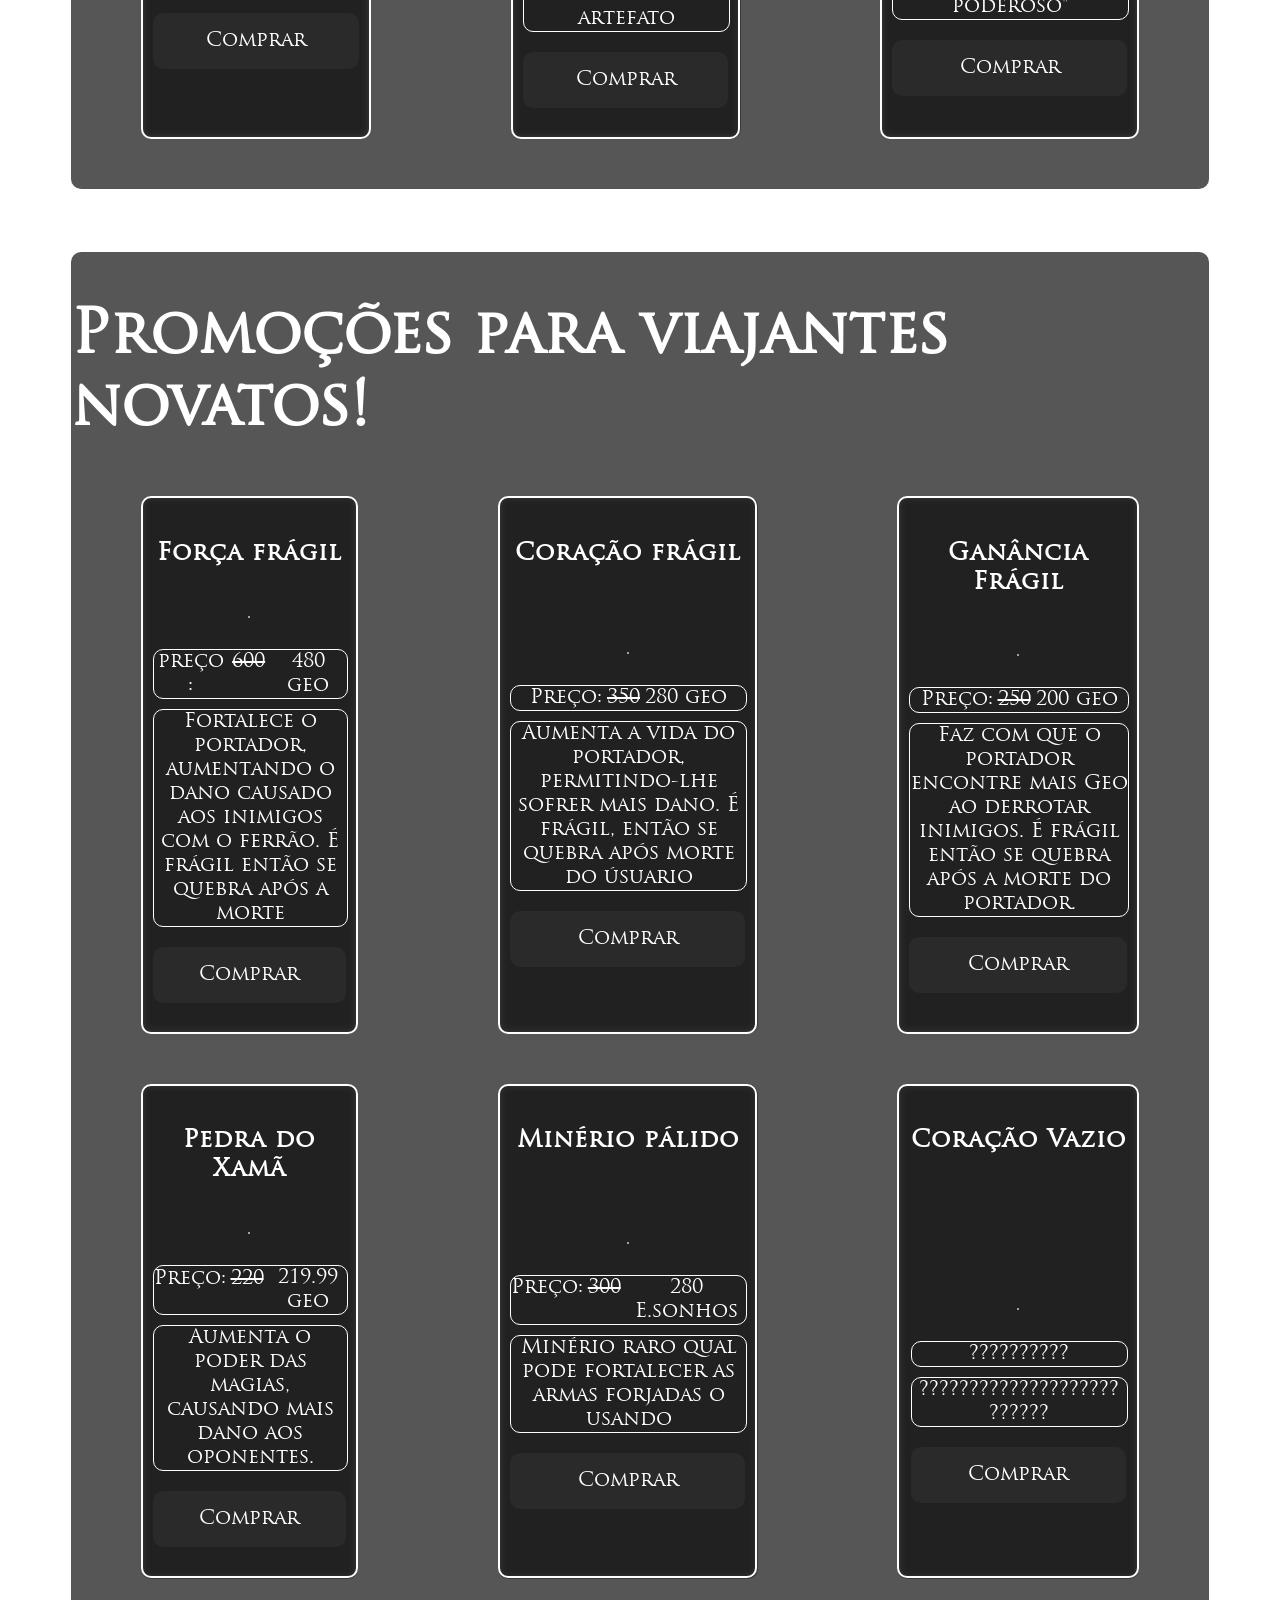
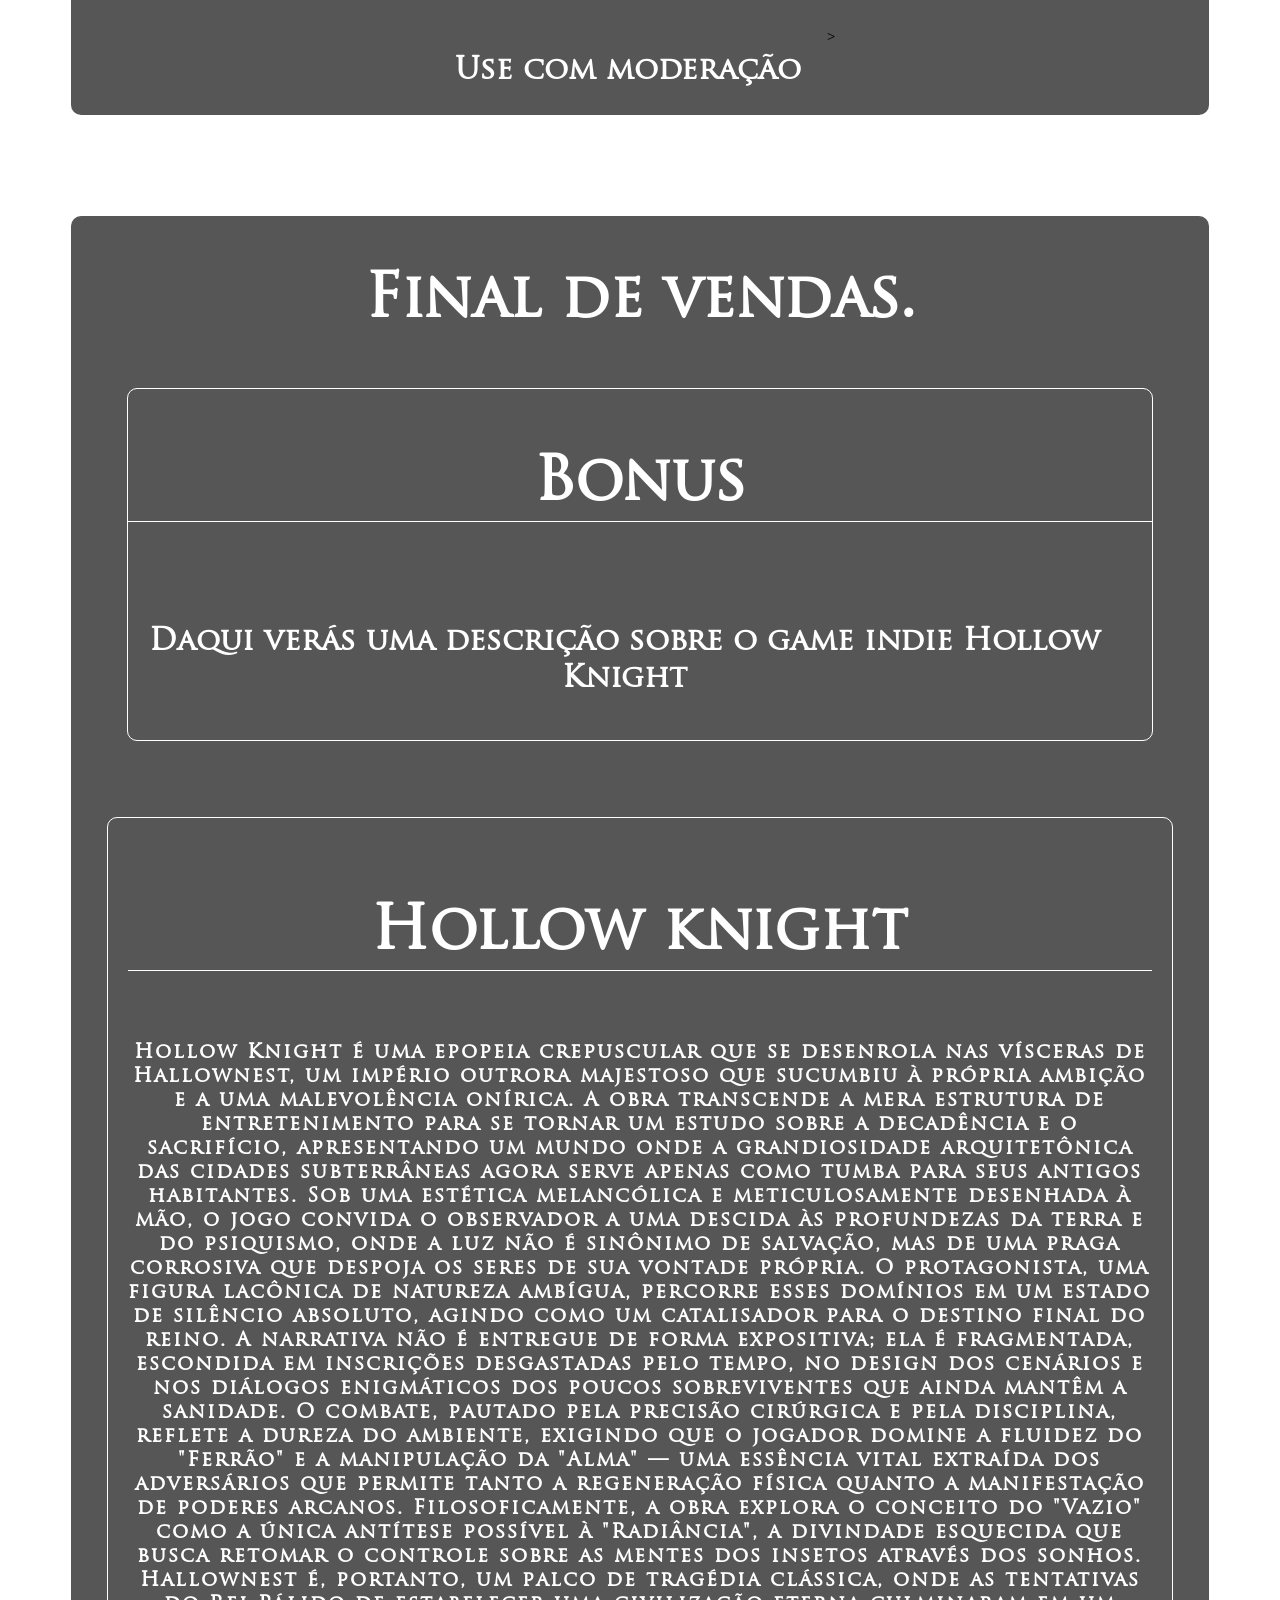
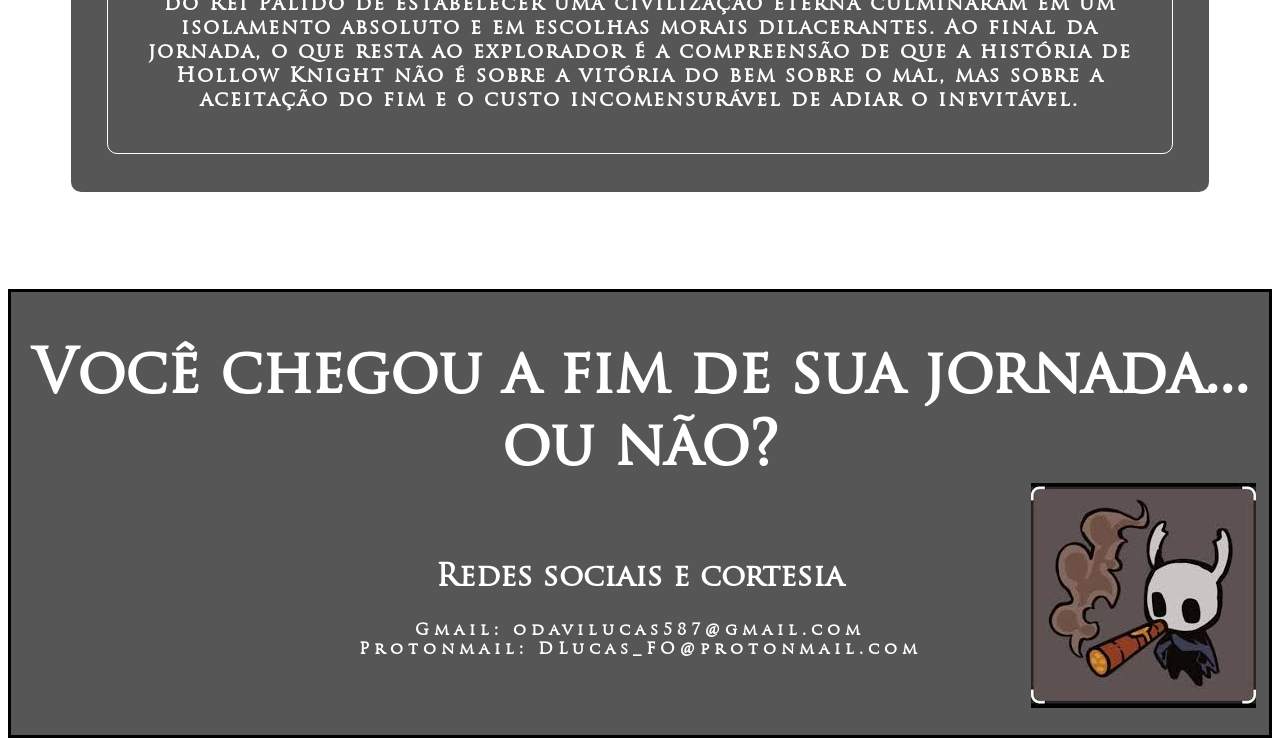
==== commit 43851d77: "medo" ====
--- a/index.html
+++ b/index.html
@@ -19,9 +19,9 @@
                 <li><a href="#s2" id="s22">Vendas</a></li>
                 <li><a href="#s3" id="s33">promoções</a></li>
                 <li><a href="#s4" class="final" >end</a></li>
-                <span>Hollow knight > HK silksong</span>
+                <span>Hollow knight </span>
                 <a target="_blank" href="pages/grimm.html"><img  src="imagenstrabaio/logo.jpg" alt=""></a>
-                <li><a href="pages/grimm.html" class="extra">Extra</a></li>
+                <li><a class="extra" id="linkout">Extra</a></li>
             </ul>
         </nav>
     </header>
@@ -69,7 +69,7 @@
                         <img src="imagenstrabaio/bc.webp" alt="">
                         <span>Preço: 220 geo</span>
                         <p>"Torna te capaz de se ver em seu mapa, sendo essencial"</p>
-                        <a href="#" onclick="alert(' VAI COMPRAR ISSO MSM?')">Comprar</a> <br>
+                        <a href="#pop" onclick="alert(' VAI COMPRAR ISSO MSM?')">Comprar</a> <br>
                     </div>
                     
                 </div>
@@ -82,7 +82,7 @@
                         <img src="imagenstrabaio/map-removebg-preview.png" alt="">
                         <span>Preço: 99,99 reais</span>
                         <p>"viajantes que buscam a vitoria não devem se perder"</p>
-                        <a href="#">Comprar</a> <br>
+                        <a href="#pop">Comprar</a> <br>
                     </div>
 
                 </div>
@@ -95,7 +95,7 @@
                         <img src="https://static.wikia.nocookie.net/hollowknight/images/4/4a/Nail_5_Pure_Nail.png/revision/latest/scale-to-width-down/165?cb=20170805224956&path-prefix=pt" alt="">
                         <span>Preço: 7000 geo</span>
                         <p>"Forjado pelo mais palido dos minerios, capaz de perfurar deuses"</p>
-                        <a href="#" onclick="compra('Ferrão puro ')">Comprar</a> <br>
+                        <a href="#pop" onclick="compra('Ferrão puro ')">Comprar</a> <br>
                     </div>
 
                 </div>
@@ -108,7 +108,7 @@
                         <img src="https://static.wikia.nocookie.net/hollowknight/images/7/7e/Delicate_Flower.png/revision/latest/thumbnail/width/360/height/360?cb=20170805003734&path-prefix=pt" alt="">
                         <span>Preço: 0 geo</span>
                         <p>HAJA PACIÊNCIA</p>
-                        <a href="#" onclick="compra('Flor delicada ')">Comprar</a> <br>
+                        <a href="#pop" onclick="compra('Flor delicada ')">Comprar</a> <br>
                     </div>
 
                 </div>
@@ -121,7 +121,7 @@
                         <img src="imagenstrabaio/Hollow_knight_items_monarch_wings-removebg-preview.png" alt="">
                         <span>Preço: ??? geo</span>
                         <p>"Torna aquele que usa digno da benção do voo"</p>
-                        <a href="#">Comprar</a> <br>
+                        <a href="#pop">Comprar</a> <br>
                     </div>
 
                 </div>
@@ -134,7 +134,7 @@
                         <img src="https://static.wikia.nocookie.net/hollowknight/images/5/5f/Lumafly_Lantern.png/revision/latest/scale-to-width/360?cb=20170508205426" alt="">
                         <span>Preço: 1800 geo</span>
                         <p>"Use-a com sabedoria para iluminar a escuridão do vasto reino"</p>
-                        <a href="#" >Comprar</a> <br>
+                        <a href="#pop" >Comprar</a> <br>
                     </div>
 
                 </div>
@@ -148,7 +148,7 @@
                         <img src="https://static.wikia.nocookie.net/hollowknight/images/a/ad/ChaveSimples.png/revision/latest?cb=20170713214401&path-prefix=pt" alt="">
                         <span>Preço: 950 geo</span>
                         <p>"use como bem entender"</p>
-                        <a href="#" onclick="compra('Chave Simples ')">Comprar</a> <br>
+                        <a href="#pop" onclick="compra('Chave Simples ')">Comprar</a> <br>
                     </div>
 
                 </div>
@@ -172,9 +172,9 @@
                     </div>
                     <div class="conteudo">
                         <img src="https://static.wikia.nocookie.net/hollowknight/images/2/20/Ancient_Mask.png/revision/latest/scale-to-width/360?cb=20170416183614" alt="">
-                        <span>Preço: 99,99 reais</span>
+                        <span>Preço: 150-1500 geo</span>
                         <p>"torna aquele que junta todos um ser poderoso"</p>
-                        <a href="#">Comprar</a> <br>
+                        <a href="#pop">Comprar</a> <br>
                     </div>
 
                 </div>
@@ -195,7 +195,7 @@
                         <img src="https://static.wikia.nocookie.net/hollowknight/images/7/7b/Fragile_Strength.png/revision/latest?cb=20231010224857&path-prefix=pt" alt="">
                         <span>preço : <del class="risc"> 600 </del>  480 geo</span>
                         <p>Fortalece o portador, aumentando o dano causado aos inimigos com o ferrão. É frágil então se quebra após a morte</p>
-                        <a href="#">Comprar</a> <br>
+                        <a href="#pop">Comprar</a> <br>
                     </div>
 
                 </div>
@@ -211,7 +211,7 @@
                         <span>Preço: <del class="risc">350</del> 280 geo
                         </span>
                         <p>Aumenta a vida do portador, permitindo-lhe sofrer mais dano. É frágil, então se quebra após morte do úsuario</p>
-                        <a href="#">Comprar</a> <br>
+                        <a href="#pop">Comprar</a> <br>
                     </div>
 
                 </div>
@@ -224,7 +224,7 @@
                         <img src="https://static.wikia.nocookie.net/hollowknight/images/b/b6/Fragile_Greed.png/revision/latest?cb=20231010030754&path-prefix=pt" alt="">
                         <span>Preço: <del class="risc">250</del>200 geo</span>
                         <p>Faz com que o portador encontre mais Geo ao derrotar inimigos. É frágil então se quebra após a morte do portador.</p>
-                        <a href="#">Comprar</a> <br>
+                        <a href="#pop">Comprar</a> <br>
                     </div>
 
                 </div>
@@ -239,7 +239,7 @@
                         <img src="https://static.wikia.nocookie.net/hollowknight/images/5/5e/Shaman_Stone.png/revision/latest?cb=20230731195526&path-prefix=pt" alt="">
                         <span>Preço: <del class="risc">220</del>219.99 geo</span>
                         <p>Aumenta o poder das magias, causando mais dano aos oponentes.</p>
-                        <a href="#">Comprar</a> <br>
+                        <a href="#pop">Comprar</a> <br>
                     </div>
 
                 </div>
@@ -252,7 +252,7 @@
                         <img src="https://static.wikia.nocookie.net/hollowknight/images/e/eb/Pale_Ore.png/revision/latest?cb=20170805003844&path-prefix=pt" alt="">
                         <span>Preço: <del class="risc">300</del> 280 E.sonhos</span>
                         <p>Minério raro qual pode fortalecer as armas forjadas o usando</p>
-                        <a href="#">Comprar</a> <br>
+                        <a href="#pop">Comprar</a> <br>
                     </div>
 
                 </div>
@@ -273,7 +273,32 @@
             <br><br>
             <h2>Use com moderação</h2>
             ></section>
-        </section>
+        </section> <br><br>
+                <section class="cover-blur des" id="s3" >
+            <h1>Final de vendas.</h1>
+                                            <article class="repre">
+                        <h1>Bonus</h1>
+                        <div >
+                            
+
+                            <h2>Daqui verás uma descrição sobre o game indie Hollow Knight </h2>
+                            <img src="https://media1.tenor.com/m/RUUrMJs9T1cAAAAC/hollow-knight.gif" alt="">
+                        </div>
+                    </article> <br><br>
+
+                    <br><br>
+                    <article class="infos">
+         
+                            <h1>Hollow knight</h1>
+                       
+                            <P>Hollow Knight é uma epopeia crepuscular que se desenrola nas vísceras de Hallownest, um império outrora majestoso que sucumbiu à própria ambição e a uma malevolência onírica. A obra transcende a mera estrutura de entretenimento para se tornar um estudo sobre a decadência e o sacrifício, apresentando um mundo onde a grandiosidade arquitetônica das cidades subterrâneas agora serve apenas como tumba para seus antigos habitantes. Sob uma estética melancólica e meticulosamente desenhada à mão, o jogo convida o observador a uma descida às profundezas da terra e do psiquismo, onde a luz não é sinônimo de salvação, mas de uma praga corrosiva que despoja os seres de sua vontade própria.
+O protagonista, uma figura lacônica de natureza ambígua, percorre esses domínios em um estado de silêncio absoluto, agindo como um catalisador para o destino final do reino. A narrativa não é entregue de forma expositiva; ela é fragmentada, escondida em inscrições desgastadas pelo tempo, no design dos cenários e nos diálogos enigmáticos dos poucos sobreviventes que ainda mantêm a sanidade. O combate, pautado pela precisão cirúrgica e pela disciplina, reflete a dureza do ambiente, exigindo que o jogador domine a fluidez do "Ferrão" e a manipulação da "Alma" — uma essência vital extraída dos adversários que permite tanto a regeneração física quanto a manifestação de poderes arcanos.
+Filosoficamente, a obra explora o conceito do "Vazio" como a única antítese possível à "Radiância", a divindade esquecida que busca retomar o controle sobre as mentes dos insetos através dos sonhos. Hallownest é, portanto, um palco de tragédia clássica, onde as tentativas do Rei Pálido de estabelecer uma civilização eterna culminaram em um isolamento absoluto e em escolhas morais dilacerantes. Ao final da jornada, o que resta ao explorador é a compreensão de que a história de Hollow Knight não é sobre a vitória do bem sobre o mal, mas sobre a aceitação do fim e o custo incomensurável de adiar o inevitável.
+                            </P>
+                         
+                    </article> <br><br>
+                </section>
+        <br><br>
 
     </main>
     <br><br><br>
@@ -295,5 +320,18 @@
         </section>
     </footer>
     <script src="script.js"></script>
+    <article class="pop-up" id="pop">
+    
+        <div class="titulo">
+            <h1>Parabéns</h1>
+        </div> <br><br><br>
+        <div class="conteudo-pop">
+            <h2>você acaba de adquirir este item!</h2> <br>
+
+        </div> <br><br>
+        <div class="fechar">
+            <a href="index.html#s3">Fechar</a>
+        </div>
+    </article>
 </body>
 </html>
--- a/style.css
+++ b/style.css
@@ -1,6 +1,9 @@
 body {
   background-image: url(imagenstrabaio/tstbg.webp);
-}
+  transition: 0.5s;
+  opacity: 1;
+}
+
 .card {
   display: grid;
   color: white;
@@ -86,11 +89,7 @@
 .card a:hover::after {
   width: 100%;
 }
-.card:hover {
-  border: 2px solid white;
-  transform: translateY(-8px);
-  box-shadow: 0 0 15px rgba(255, 255, 255, 0.5);
-}
+
 .card:hover img {
   /* border: 1px solid cornflowerblue;  n gsotei da cor sorry*/
 }
@@ -195,19 +194,12 @@
   align-items: center;
   color: #000000;
 }
-.scroll {
-  opacity: 0;
-  transform: translateY(50px);
-  transition: 0.5s all ease;
-}
+
 .descrition img {
   position: relative;
   width: 100%;
 }
-.scroll.sled {
-  opacity: 1;
-  transform: translateY(0);
-}
+
 .musbutton {
   font-family: var(--regular);
   font-size: 24px;
@@ -248,39 +240,103 @@
 .h1 {
   transition: 0.6s;
 }
-.foot-inside {
-  flex-wrap: wrap;
-  display: flex;
-  justify-content: center;
-  border: #000000 solid;
+
+footer {
+  border-top: 2px solid white;
+}
+
+.infos:hover {
+  border: 4px solid white;
+  box-shadow: 0 20px 20px rgba(255, 255, 255, 0.5);
+  backdrop-filter: blur(10px);
+}
+.infos:hover h1 {
+  border-bottom: 4px solid white;
+}
+.des{
   text-align: center;
-  height: auto;
-}
-.smedia {
-  display: grid;
-}
-.cover-blur-foot span {
-  color: white;
-  display: inline;
-  width: 100%;
+}
+.pop-up{
+  justify-content: center;
+  align-items: center;
+  margin: 0 auto;
+  display: flex;
+  flex-direction: column;
+  height: 500px;
+  width: 50%;
+  position: fixed;
+  top: 50%;
+  left: 50%;
+  transform: translate(-50%, -45%) scale(0.95); 
+  z-index: 99999;
+    position: fixed;
+  backdrop-filter: blur(10px);
+  transition: 0.7s all cubic-bezier(0.165, 0.84, 0.44, 1);
+  box-shadow: #2a2a2a 0 40px 40px;
+  background-color: rgba(255, 255, 255, 0.5);
+  border-radius: 15px;
+ visibility: hidden;
+  opacity: 0;
+
+}
+.pop-up:target{
+  visibility: visible;
+  opacity: 1;
+  transform: translate(-50% -50%) scale(1);
+    z-index: 99999;
+}
+
+.pop-up h2{
+   color: black;
+}
+.titulo h1{
+    top: -100%;
+
+  font-size: var(--font-hyper-title);
+  letter-spacing: 2px;
+  font-family: var(--regular);
+  padding: 2px;
+  line-height: 1.5rem;
   font-weight: bolder;
-  letter-spacing: 5px;
-  transition: 0.5s all ease;
-  height: auto;
-  font-family: var(--regular);
-}
-.cover-blur-foot span:hover {
-  transform: translateY(-6px) scale(1.01);
-}
-.img-foot {
-  display: flex;
-  position: relative;
-  top: -40%;
-  right: -40%;
-  display: flex;
-  margin-bottom: -150px;
-  height: auto;
-}
-.img-foot img {
-  display: flexbox;
-}
+  color: black;
+}
+.conteudo-pop p{
+  font-size: var(--font-comun);
+  font-weight: bold;
+  letter-spacing: 2px;
+ 
+
+}
+.fechar a {
+  padding: 20px 160px;
+  border: 1px solid white;
+  background-color: white;
+  color: black;
+  text-decoration: none;
+  border-radius: 10px;
+  transition: 0.5s all;
+    font-size: var(--font-comun)
+}
+
+.fechar a:hover{
+  transform: translateY(-10px);
+  box-shadow: 0 20px 20px rgba(15, 15, 15, 0.5);
+  background-color: rgba(15, 15, 15, 0.5);
+  border: none;
+  font-weight: bold;
+
+}
+.pop-up img{
+  width: 100px;
+  height: 100px;
+  display: flex;
+  justify-content: center;
+  margin: 0 auto;
+  align-items: center;
+}
+.feixe{
+  border: rgba(15, 15, 15, 0.5) 1px solid;
+  border-radius: 10px;
+  width: auto;
+
+}
--- a/base.css
+++ b/base.css
@@ -3,7 +3,13 @@
   background-position: center;
   background-size: cover;
   font-family: var(--regular);
-  cursor: url(t/normal.png), auto;
+  cursor: var(--cursor-normal);
+}
+body.out{
+  opacity: 0;
+  pointer-events: none;
+  background-image: none;
+  background-color: #000000;
 }
 @font-face {
   font-family: "hk_regular";
@@ -24,6 +30,8 @@
   --transblack: rgba(15, 15, 15, 0.5);
   --cornflowerblue: rgba(100, 149, 237, 0.7);
   --regular: "hk_regular";
+  --cursor-pointer: url(t/Handwritingr.png), auto;
+  --cursor-normal: url(t/normal.png), auto;
 }
 nav {
   position: relative;
@@ -48,8 +56,6 @@
 h1,
 h2 {
   color: #ffffff;
-  justify-content: center;
-  display: flex;
 
   font-family: var(--regular);
 }
@@ -58,6 +64,43 @@
 }
 h2 {
   font-size: var(--font-title);
+}
+
+.foot-inside {
+  flex-wrap: wrap;
+  display: flex;
+  justify-content: center;
+  border: #000000 solid;
+  text-align: center;
+  height: auto;
+}
+.smedia {
+  display: grid;
+}
+.cover-blur-foot span {
+  color: white;
+  display: inline;
+  width: 100%;
+  font-weight: bolder;
+  letter-spacing: 5px;
+  transition: 0.5s all ease;
+  height: auto;
+  font-family: var(--regular);
+}
+.cover-blur-foot span:hover {
+  transform: translateY(-6px) scale(1.01);
+}
+.img-foot {
+  display: flex;
+  position: relative;
+  top: -40%;
+  right: -40%;
+  display: flex;
+  margin-bottom: -150px;
+  height: auto;
+}
+.img-foot img {
+  display: flexbox;
 }
 .extra {
   padding: clamp(8px, 1vw, 14px) clamp(10px, 2vw, 14px);
@@ -125,6 +168,15 @@
   padding: 0;
   margin-top: 5%;
 }
+.scroll.sled {
+  opacity: 1;
+  transform: translateY(0);
+}
+.scroll {
+  opacity: 0;
+  transform: translateY(50px);
+  transition: 0.5s all ease;
+}
 .cover-blur-foot {
   position: relative;
   width: 100%;
@@ -136,13 +188,121 @@
   margin: 0 auto;
   padding: 0;
 }
+.card:hover {
+  border: 2px solid white;
+  transform: translateY(-8px);
+  box-shadow: 0 0 15px rgba(255, 255, 255, 0.5);
+}
+
 ul span {
   padding: 16px 16px;
   margin-left: 10%;
   color: white;
 }
 footer {
-  border-top: 2px solid white;
   max-height: 150px;
   height: 100%;
 }
+.infos {
+  border: white 1px solid;
+  text-align: center;
+  flex-direction: column;
+  display: flex;
+  width: 90%;
+  color: #fff;
+  margin: 0 auto;
+  position: relative;
+  justify-content: center;
+  padding: 20px;
+  border-radius: 10px;
+  transition: 0.6s;
+}
+.infos h1 {
+  transition: 0.6s all;
+  border-bottom: #fff solid 1px;
+}
+.infos p {
+  border: none;
+  letter-spacing: 2px;
+  font-weight: bold;
+  line-height: 1.5rem;
+}
+
+.pop-up{
+  justify-content: center;
+  align-items: center;
+  margin: 0 auto;
+  display: flex;
+  flex-direction: column;
+  height: 500px;
+  width: 50%;
+  position: fixed;
+  top: 50%;
+  left: 50%;
+  transform: translate(-50%, -45%) scale(0.95); 
+  z-index: 99999;
+    position: fixed;
+  backdrop-filter: blur(10px);
+  transition: 0.7s all cubic-bezier(0.165, 0.84, 0.44, 1);
+  box-shadow: #2a2a2a 0 40px 40px;
+  background-color: rgba(255, 255, 255, 0.5);
+  border-radius: 15px;
+ visibility: hidden;
+  opacity: 0;
+
+}
+.pop-up:target{
+  visibility: visible;
+  opacity: 1;
+  transform: translate(-50% -50%) scale(1);
+    z-index: 99999;
+}
+
+.pop-up h2{
+   color: black;
+}
+.titulo h1{
+    top: -100%;
+
+  font-size: var(--font-hyper-title);
+  letter-spacing: 2px;
+  font-family: var(--regular);
+  padding: 2px;
+  line-height: 1.5rem;
+  font-weight: bolder;
+  color: black;
+}
+.conteudo-pop p{
+  font-size: var(--font-comun);
+  font-weight: bold;
+  letter-spacing: 2px;
+ 
+
+}
+.fechar a {
+  padding: 20px 160px;
+  border: 1px solid white;
+  background-color: white;
+  color: black;
+  text-decoration: none;
+  border-radius: 10px;
+  transition: 0.5s all;
+    font-size: var(--font-comun)
+}
+
+.fechar a:hover{
+  transform: translateY(-10px);
+  box-shadow: 0 20px 20px rgba(15, 15, 15, 0.5);
+  background-color: rgba(15, 15, 15, 0.5);
+  border: none;
+  font-weight: bold;
+
+}
+.pop-up img{
+  width: 100px;
+  height: 100px;
+  display: flex;
+  justify-content: center;
+  margin: 0 auto;
+  align-items: center;
+}
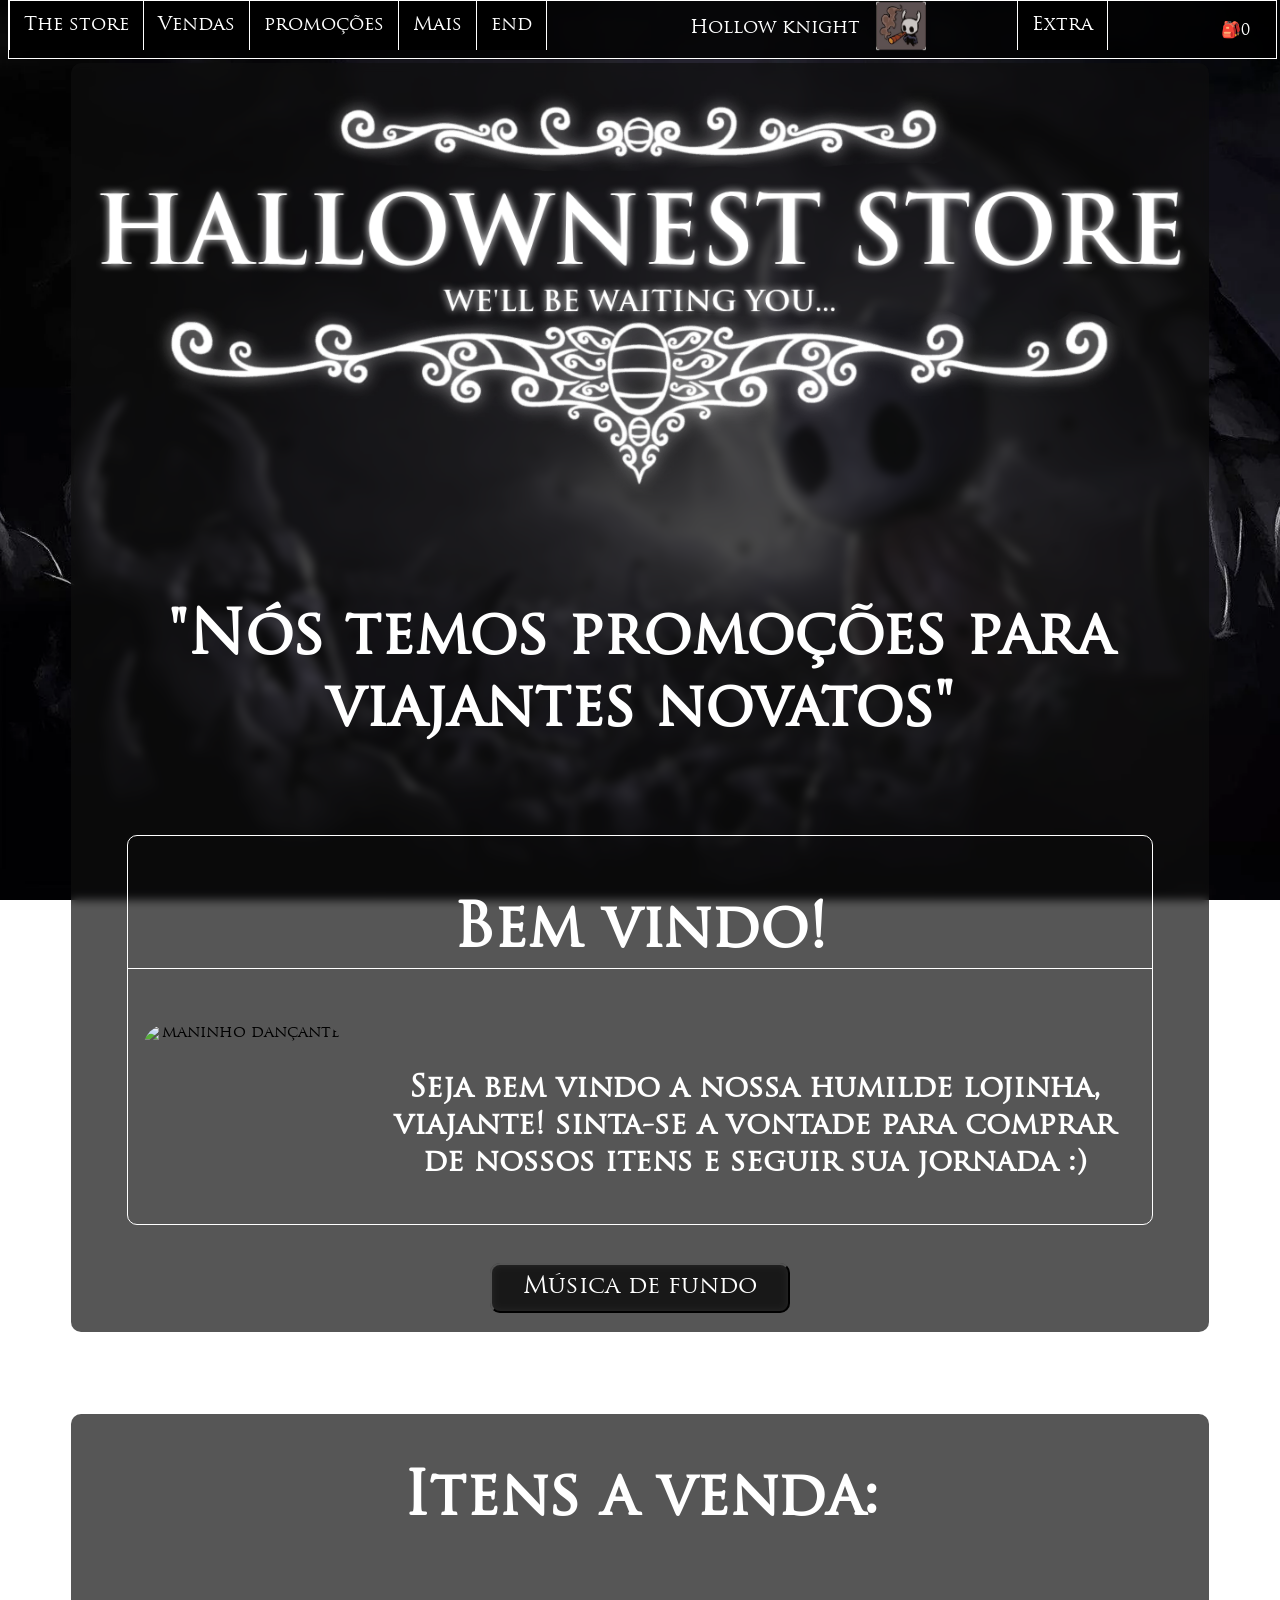
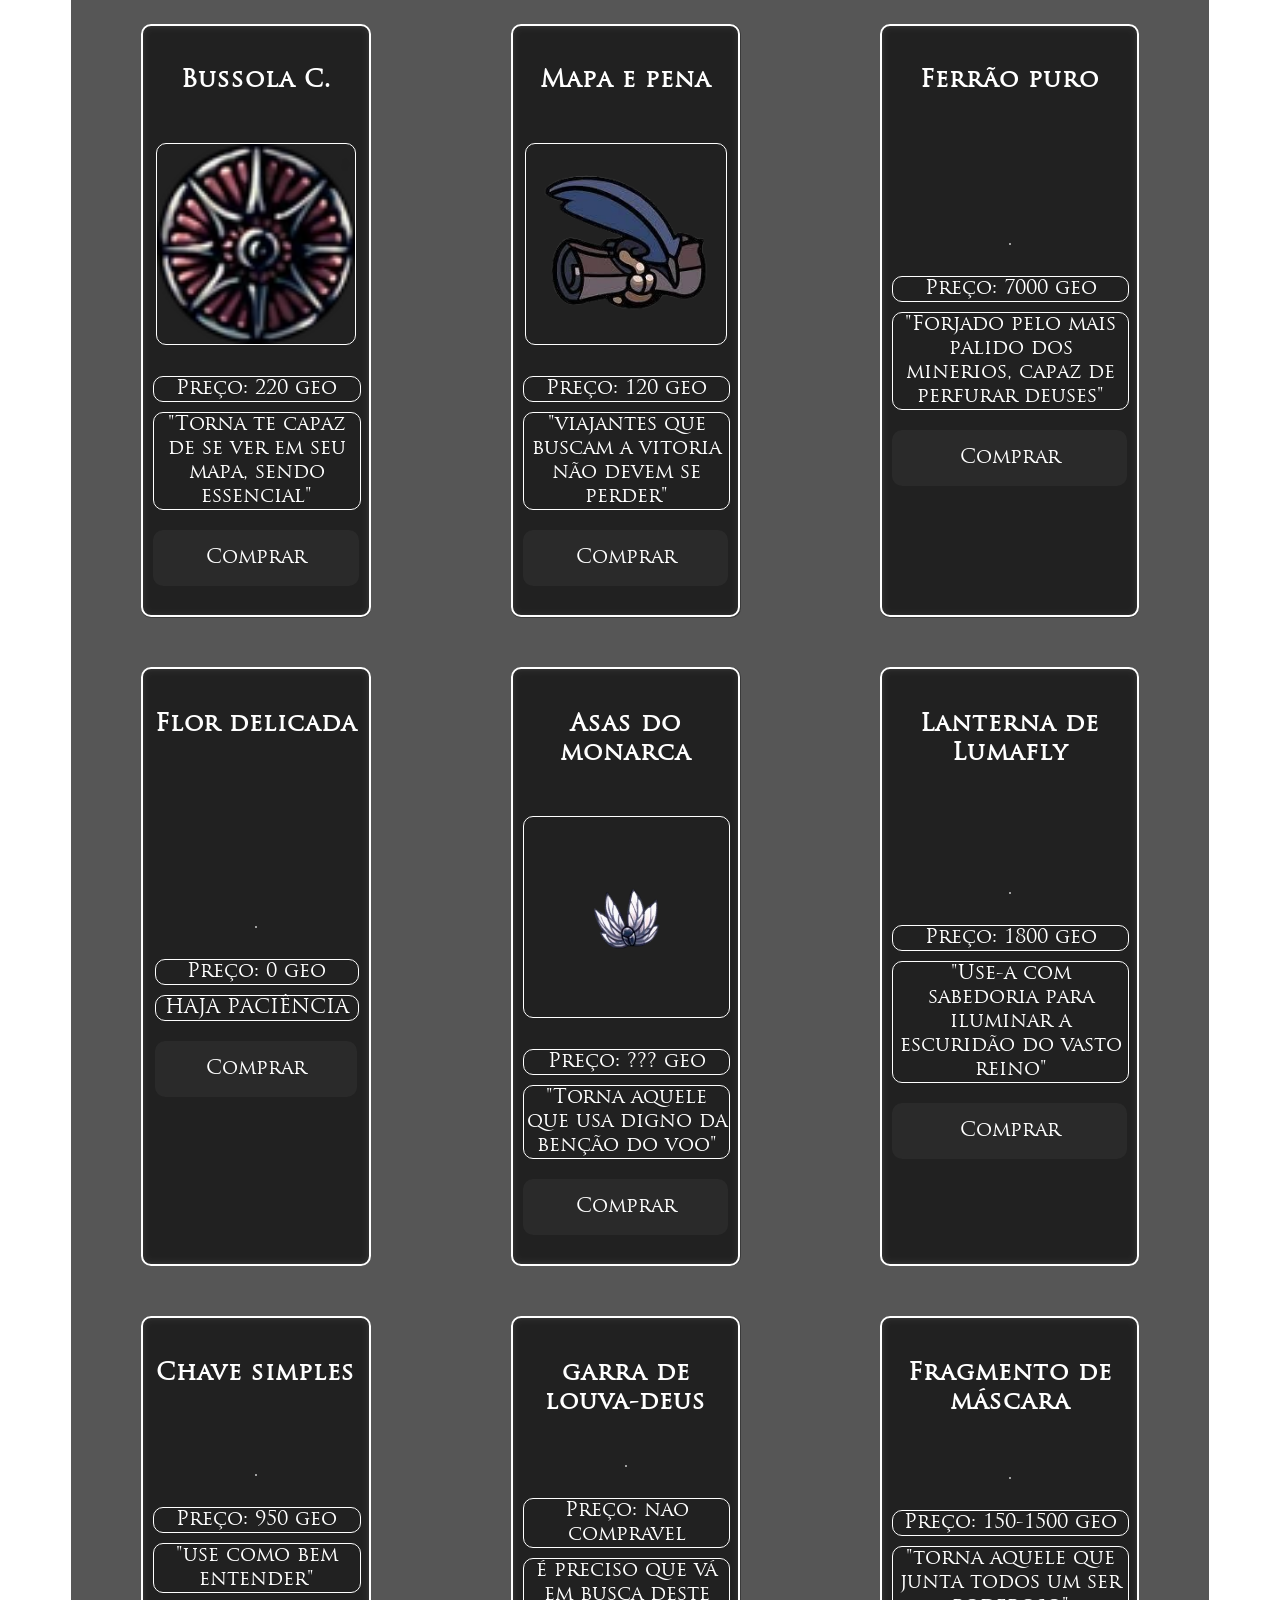
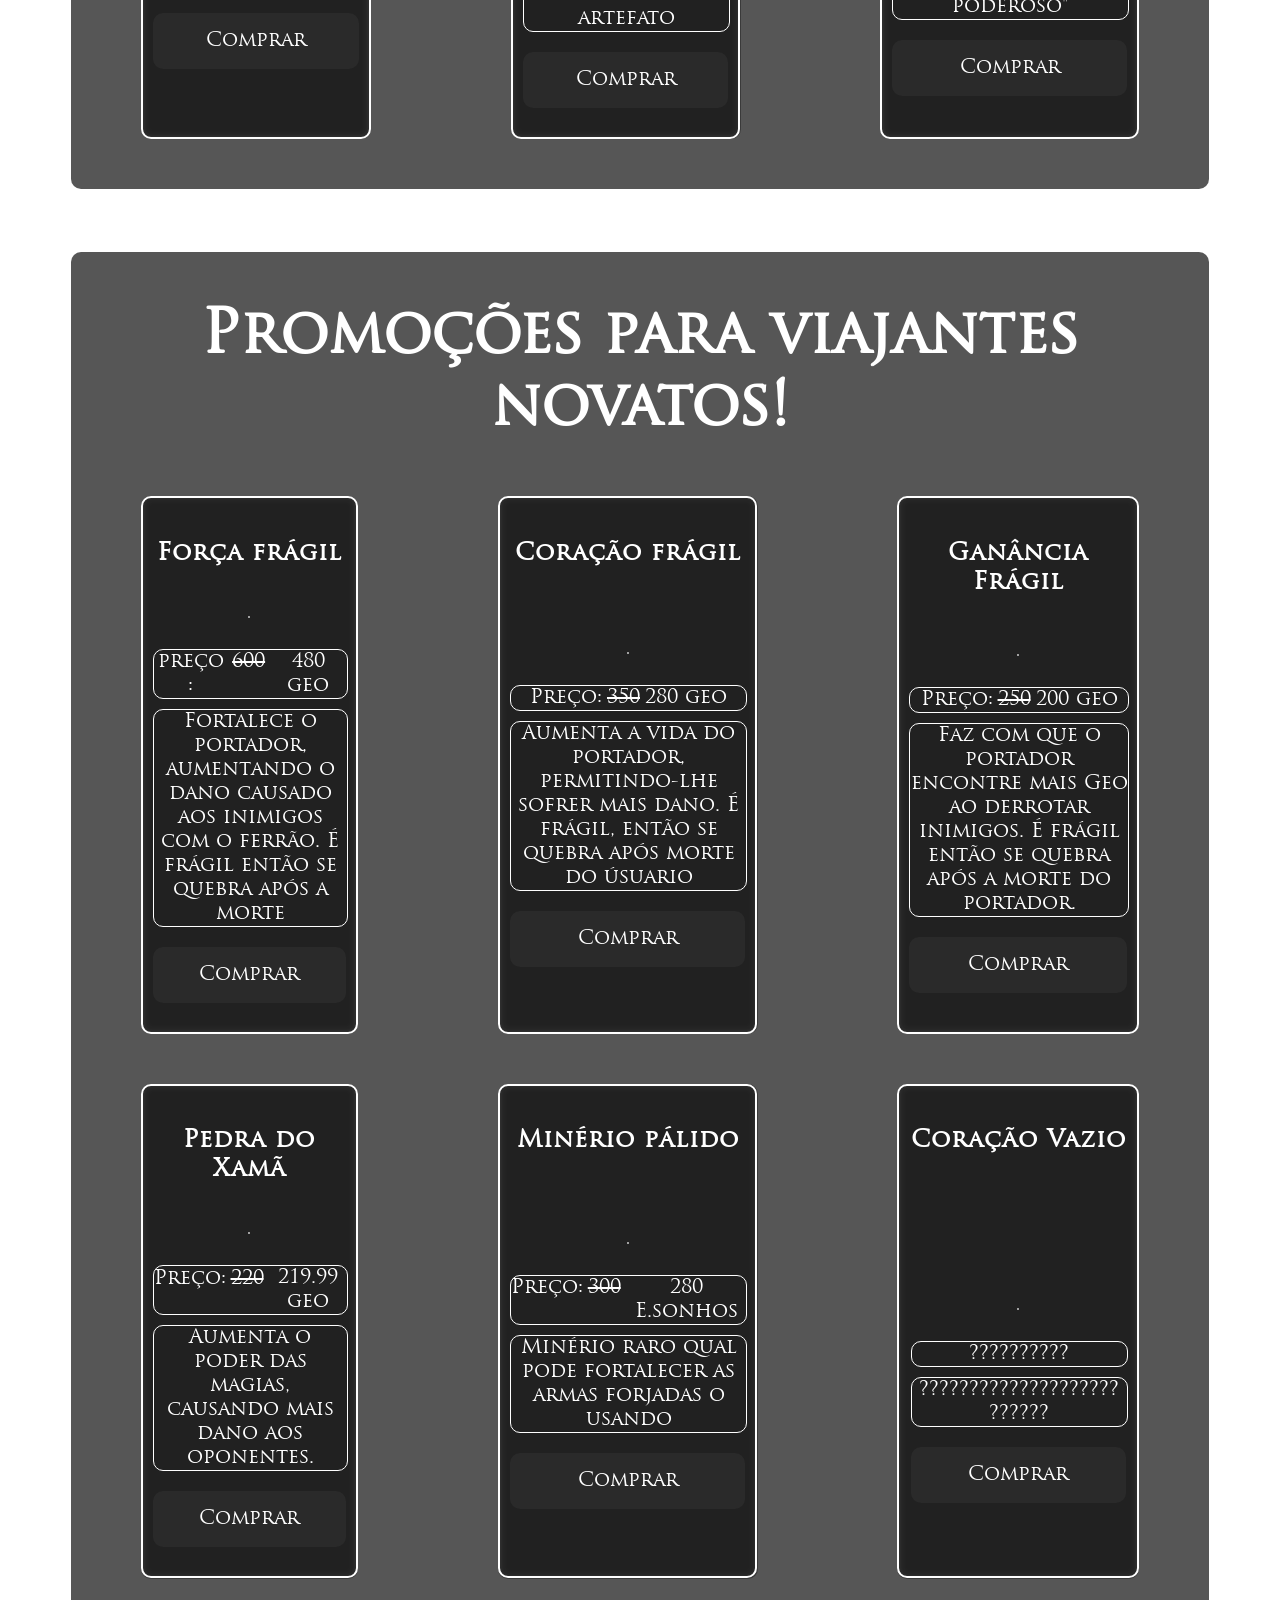
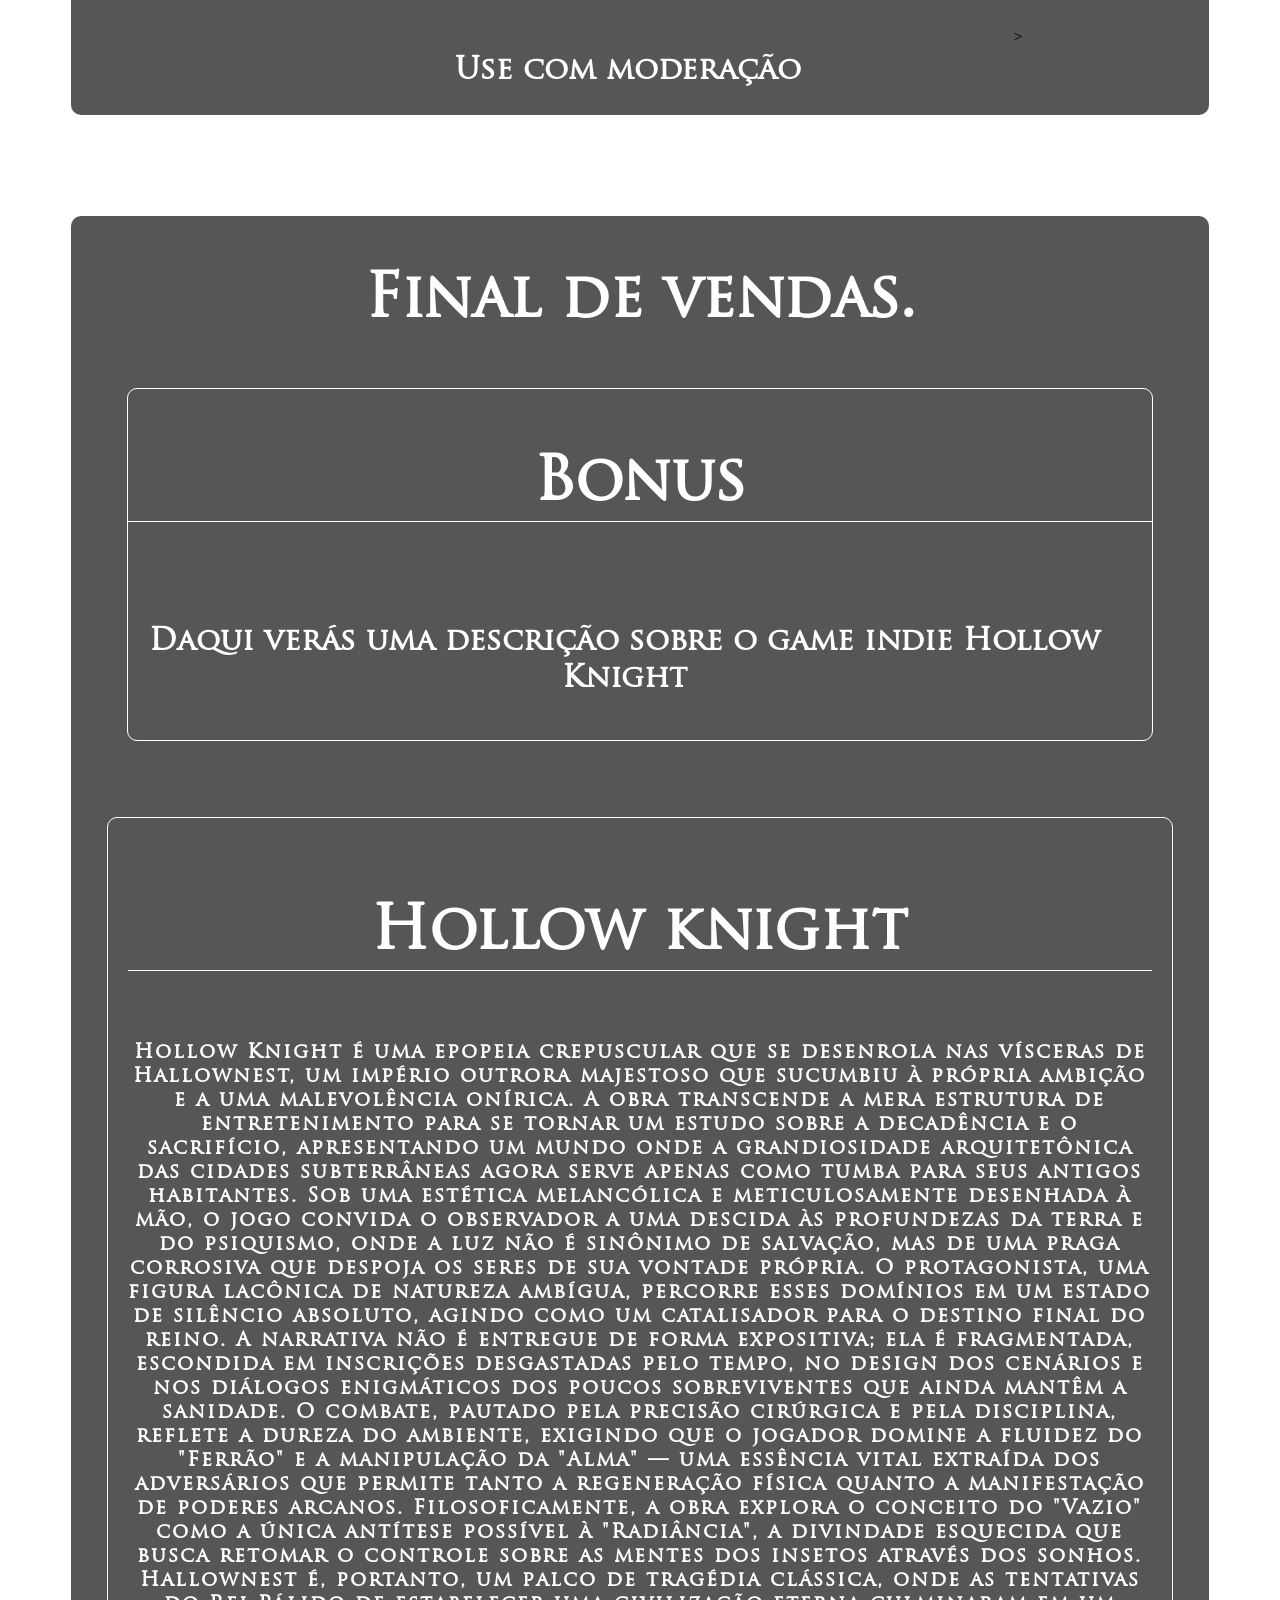
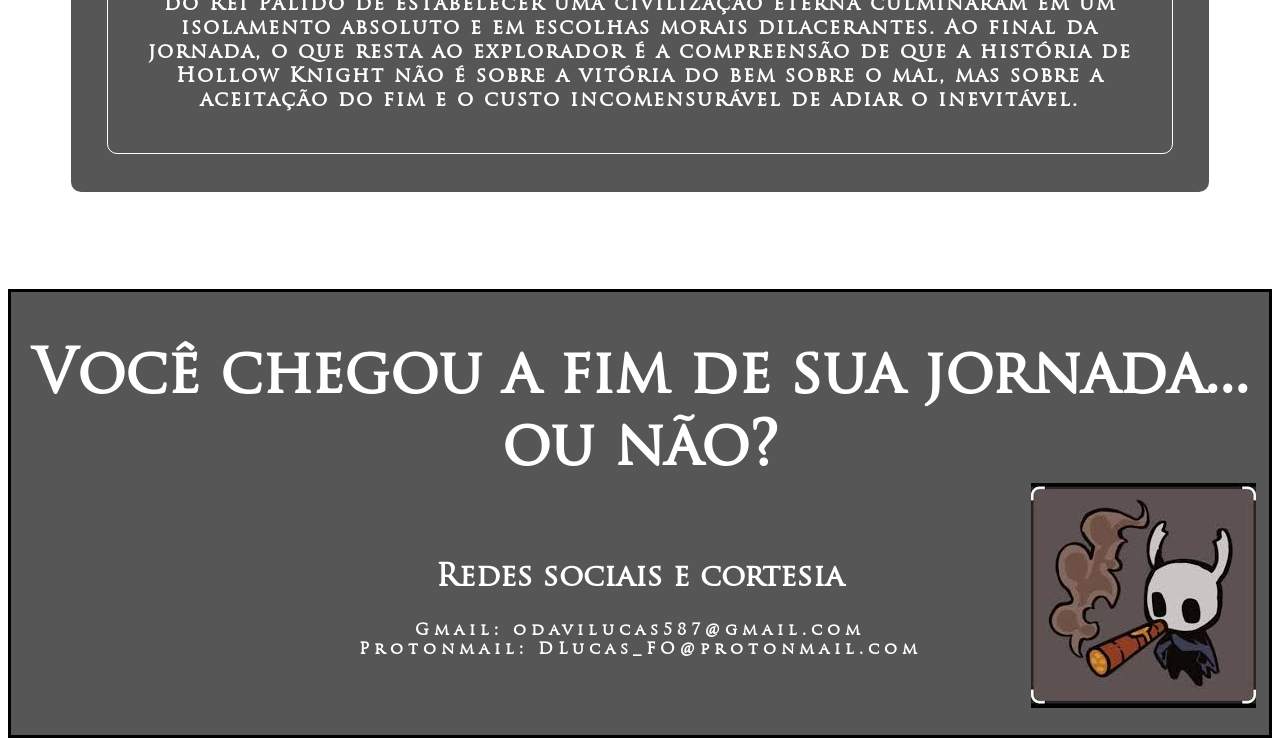
==== commit aaf2070b: "seja oq deus quiser" ====
--- a/index.html
+++ b/index.html
@@ -11,6 +11,9 @@
     </script>
     <title>Hallownest store</title>
 </head>
+        <audio id="pain" hidden>
+            <source src="audios/pain.mp3" type="audio/mpeg">
+        </audio>
 <body>
     <header class="head">
         <nav>
@@ -18,6 +21,7 @@
                 <li><a id="s11" href="#s1">The store</a></li>
                 <li><a href="#s2" id="s22">Vendas</a></li>
                 <li><a href="#s3" id="s33">promoções</a></li>
+                <li><a href="#se">Mais</a></li>
                 <li><a href="#s4" class="final" >end</a></li>
                 <span>Hollow knight </span>
                 <a target="_blank" href="pages/grimm.html"><img  src="imagenstrabaio/logo.jpg" alt=""></a>
@@ -25,7 +29,14 @@
             </ul>
         </nav>
     </header>
+        <div id="carrobomba">
+         🎒<span id="contador">0</span>
+    </div>
+    <div id="listacarrobomba"></div>
     <main >
+                <audio id="pain" hidden>
+            <source src="audios/pain.mp3" type="audio/mpeg">
+        </audio>
         <audio hidden id="m4">
             <source src="audios/grub-sound-1-hollow-knight_UZbglQq.mp3">
         </audio>
@@ -38,7 +49,7 @@
         <audio loop id="birth">
             <source src="audios/birthplace.mp3">
         </audio>
-        <section id="s1" class="descrition cover-blur scroll"  >
+        <section style="text-align: center;" id="s1" class="descrition cover-blur scroll"  >
 
                     <img src="imagenstrabaio/tittle.png" alt="">
                     <br><br>
@@ -69,7 +80,7 @@
                         <img src="imagenstrabaio/bc.webp" alt="">
                         <span>Preço: 220 geo</span>
                         <p>"Torna te capaz de se ver em seu mapa, sendo essencial"</p>
-                        <a href="#pop" onclick="alert(' VAI COMPRAR ISSO MSM?')">Comprar</a> <br>
+                        <a href="#pop"  onclick="addcartbomb('Bussola C.', 220)">Comprar</a> <br>
                     </div>
                     
                 </div>
@@ -80,9 +91,9 @@
                     </div>
                     <div class="conteudo ">
                         <img src="imagenstrabaio/map-removebg-preview.png" alt="">
-                        <span>Preço: 99,99 reais</span>
+                        <span>Preço: 120 geo </span>
                         <p>"viajantes que buscam a vitoria não devem se perder"</p>
-                        <a href="#pop">Comprar</a> <br>
+                        <a href="#pop" onclick="addcartbomb('mapa e pena', 120)">Comprar</a> <br>
                     </div>
 
                 </div>
@@ -95,7 +106,7 @@
                         <img src="https://static.wikia.nocookie.net/hollowknight/images/4/4a/Nail_5_Pure_Nail.png/revision/latest/scale-to-width-down/165?cb=20170805224956&path-prefix=pt" alt="">
                         <span>Preço: 7000 geo</span>
                         <p>"Forjado pelo mais palido dos minerios, capaz de perfurar deuses"</p>
-                        <a href="#pop" onclick="compra('Ferrão puro ')">Comprar</a> <br>
+                        <a href="#pop" onclick="addcartbomb('Ferrão puro', 7000)">Comprar</a> <br>
                     </div>
 
                 </div>
@@ -108,7 +119,7 @@
                         <img src="https://static.wikia.nocookie.net/hollowknight/images/7/7e/Delicate_Flower.png/revision/latest/thumbnail/width/360/height/360?cb=20170805003734&path-prefix=pt" alt="">
                         <span>Preço: 0 geo</span>
                         <p>HAJA PACIÊNCIA</p>
-                        <a href="#pop" onclick="compra('Flor delicada ')">Comprar</a> <br>
+                        <a href="#pop" onclick="addcartbomb('Deus me livre', 'leva embora')">Comprar</a> <br>
                     </div>
 
                 </div>
@@ -121,7 +132,7 @@
                         <img src="imagenstrabaio/Hollow_knight_items_monarch_wings-removebg-preview.png" alt="">
                         <span>Preço: ??? geo</span>
                         <p>"Torna aquele que usa digno da benção do voo"</p>
-                        <a href="#pop">Comprar</a> <br>
+                        <a href="#pop" onclick="addcartbomb('Asas do monarca', 'habilidade obtida')">Comprar</a> <br>
                     </div>
 
                 </div>
@@ -134,7 +145,7 @@
                         <img src="https://static.wikia.nocookie.net/hollowknight/images/5/5f/Lumafly_Lantern.png/revision/latest/scale-to-width/360?cb=20170508205426" alt="">
                         <span>Preço: 1800 geo</span>
                         <p>"Use-a com sabedoria para iluminar a escuridão do vasto reino"</p>
-                        <a href="#pop" >Comprar</a> <br>
+                        <a href="#pop" onclick="addcartbomb('Lanterna de lumafly', 1800)">Comprar</a> <br>
                     </div>
 
                 </div>
@@ -148,7 +159,7 @@
                         <img src="https://static.wikia.nocookie.net/hollowknight/images/a/ad/ChaveSimples.png/revision/latest?cb=20170713214401&path-prefix=pt" alt="">
                         <span>Preço: 950 geo</span>
                         <p>"use como bem entender"</p>
-                        <a href="#pop" onclick="compra('Chave Simples ')">Comprar</a> <br>
+                        <a href="#pop" onclick="addcartbomb('Chave simples', 950)">Comprar</a> <br>
                     </div>
 
                 </div>
@@ -174,7 +185,7 @@
                         <img src="https://static.wikia.nocookie.net/hollowknight/images/2/20/Ancient_Mask.png/revision/latest/scale-to-width/360?cb=20170416183614" alt="">
                         <span>Preço: 150-1500 geo</span>
                         <p>"torna aquele que junta todos um ser poderoso"</p>
-                        <a href="#pop">Comprar</a> <br>
+                        <a href="#pop" onclick="addcartbomb('Fragmento de mascara', 150)">Comprar</a> <br>
                     </div>
 
                 </div>
@@ -184,7 +195,7 @@
             
             </section>            
         </section>
-        <section class="cover-blur scroll" id="s3">
+        <section class="cover-blur scroll" id="s3" style="text-align: center;">
        <h1>Promoções para viajantes novatos!</h1>
                         <section class="hold">     
                         <article class="card scroll">
@@ -195,7 +206,7 @@
                         <img src="https://static.wikia.nocookie.net/hollowknight/images/7/7b/Fragile_Strength.png/revision/latest?cb=20231010224857&path-prefix=pt" alt="">
                         <span>preço : <del class="risc"> 600 </del>  480 geo</span>
                         <p>Fortalece o portador, aumentando o dano causado aos inimigos com o ferrão. É frágil então se quebra após a morte</p>
-                        <a href="#pop">Comprar</a> <br>
+                        <a href="#pop" onclick="addcartbomb('Força frágil', 480)">Comprar</a> <br>
                     </div>
 
                 </div>
@@ -211,7 +222,7 @@
                         <span>Preço: <del class="risc">350</del> 280 geo
                         </span>
                         <p>Aumenta a vida do portador, permitindo-lhe sofrer mais dano. É frágil, então se quebra após morte do úsuario</p>
-                        <a href="#pop">Comprar</a> <br>
+                        <a href="#pop" onclick="addcartbomb('Coração frágil', 280)">Comprar</a> <br>
                     </div>
 
                 </div>
@@ -224,7 +235,7 @@
                         <img src="https://static.wikia.nocookie.net/hollowknight/images/b/b6/Fragile_Greed.png/revision/latest?cb=20231010030754&path-prefix=pt" alt="">
                         <span>Preço: <del class="risc">250</del>200 geo</span>
                         <p>Faz com que o portador encontre mais Geo ao derrotar inimigos. É frágil então se quebra após a morte do portador.</p>
-                        <a href="#pop">Comprar</a> <br>
+                        <a href="#pop" onclick="addcartbomb('Ganância Frágil', 200)">Comprar</a> <br>
                     </div>
 
                 </div>
@@ -239,7 +250,7 @@
                         <img src="https://static.wikia.nocookie.net/hollowknight/images/5/5e/Shaman_Stone.png/revision/latest?cb=20230731195526&path-prefix=pt" alt="">
                         <span>Preço: <del class="risc">220</del>219.99 geo</span>
                         <p>Aumenta o poder das magias, causando mais dano aos oponentes.</p>
-                        <a href="#pop">Comprar</a> <br>
+                        <a href="#pop" onclick="addcartbomb('Pedra do Xamã', 219)">Comprar</a> <br>
                     </div>
 
                 </div>
@@ -252,7 +263,7 @@
                         <img src="https://static.wikia.nocookie.net/hollowknight/images/e/eb/Pale_Ore.png/revision/latest?cb=20170805003844&path-prefix=pt" alt="">
                         <span>Preço: <del class="risc">300</del> 280 E.sonhos</span>
                         <p>Minério raro qual pode fortalecer as armas forjadas o usando</p>
-                        <a href="#pop">Comprar</a> <br>
+                        <a href="#pop" onclick="addcartbomb('Minério pálido', '280 e. sonhos não' )">Comprar</a> <br>
                     </div>
 
                 </div>
@@ -265,7 +276,7 @@
                         <img src="https://static.wikia.nocookie.net/hollowknight/images/b/bb/Void_Heart.png/revision/latest?cb=20231012001701&path-prefix=pt" alt="">
                         <span>??????????</span>
                         <p>????????????????????<br>??????</p>
-                        <a href="https://www.google.com">Comprar</a> <br>
+                        <a href="#" onclick="sumisso()">Comprar</a><br>
                     </div>
 
                 </div>
@@ -274,7 +285,7 @@
             <h2>Use com moderação</h2>
             ></section>
         </section> <br><br>
-                <section class="cover-blur des" id="s3" >
+                <section class="cover-blur des" id="se" >
             <h1>Final de vendas.</h1>
                                             <article class="repre">
                         <h1>Bonus</h1>
@@ -319,7 +330,9 @@
             
         </section>
     </footer>
-    <script src="script.js"></script>
+    <script src="script.js">
+
+    </script>
     <article class="pop-up" id="pop">
     
         <div class="titulo">
--- a/style.css
+++ b/style.css
@@ -253,90 +253,22 @@
 .infos:hover h1 {
   border-bottom: 4px solid white;
 }
-.des{
-  text-align: center;
-}
-.pop-up{
+.des {
+  text-align: center;
+}
+.feixe {
+  border: rgba(15, 15, 15, 0.5) 1px solid;
+  border-radius: 10px;
+  width: auto;
+}
+
+body.tchau {
+  background: #000;
+  background-image: none;
+  height: 100vh;
   justify-content: center;
   align-items: center;
-  margin: 0 auto;
-  display: flex;
-  flex-direction: column;
-  height: 500px;
-  width: 50%;
-  position: fixed;
-  top: 50%;
-  left: 50%;
-  transform: translate(-50%, -45%) scale(0.95); 
-  z-index: 99999;
-    position: fixed;
-  backdrop-filter: blur(10px);
-  transition: 0.7s all cubic-bezier(0.165, 0.84, 0.44, 1);
-  box-shadow: #2a2a2a 0 40px 40px;
-  background-color: rgba(255, 255, 255, 0.5);
-  border-radius: 15px;
- visibility: hidden;
-  opacity: 0;
-
-}
-.pop-up:target{
-  visibility: visible;
-  opacity: 1;
-  transform: translate(-50% -50%) scale(1);
-    z-index: 99999;
-}
-
-.pop-up h2{
-   color: black;
-}
-.titulo h1{
-    top: -100%;
-
-  font-size: var(--font-hyper-title);
-  letter-spacing: 2px;
-  font-family: var(--regular);
-  padding: 2px;
-  line-height: 1.5rem;
-  font-weight: bolder;
-  color: black;
-}
-.conteudo-pop p{
-  font-size: var(--font-comun);
-  font-weight: bold;
-  letter-spacing: 2px;
- 
-
-}
-.fechar a {
-  padding: 20px 160px;
-  border: 1px solid white;
-  background-color: white;
-  color: black;
-  text-decoration: none;
-  border-radius: 10px;
-  transition: 0.5s all;
-    font-size: var(--font-comun)
-}
-
-.fechar a:hover{
-  transform: translateY(-10px);
-  box-shadow: 0 20px 20px rgba(15, 15, 15, 0.5);
-  background-color: rgba(15, 15, 15, 0.5);
-  border: none;
-  font-weight: bold;
-
-}
-.pop-up img{
-  width: 100px;
-  height: 100px;
-  display: flex;
-  justify-content: center;
-  margin: 0 auto;
-  align-items: center;
-}
-.feixe{
-  border: rgba(15, 15, 15, 0.5) 1px solid;
-  border-radius: 10px;
-  width: auto;
-
-}+  display: flex;
+
+  z-index: 99999999999999;
+}
--- a/base.css
+++ b/base.css
@@ -5,7 +5,7 @@
   font-family: var(--regular);
   cursor: var(--cursor-normal);
 }
-body.out{
+body.out {
   opacity: 0;
   pointer-events: none;
   background-image: none;
@@ -228,7 +228,7 @@
   line-height: 1.5rem;
 }
 
-.pop-up{
+.pop-up {
   justify-content: center;
   align-items: center;
   margin: 0 auto;
@@ -239,30 +239,29 @@
   position: fixed;
   top: 50%;
   left: 50%;
-  transform: translate(-50%, -45%) scale(0.95); 
+  transform: translate(-50%, -45%) scale(0.95);
   z-index: 99999;
-    position: fixed;
+  position: fixed;
   backdrop-filter: blur(10px);
   transition: 0.7s all cubic-bezier(0.165, 0.84, 0.44, 1);
   box-shadow: #2a2a2a 0 40px 40px;
   background-color: rgba(255, 255, 255, 0.5);
   border-radius: 15px;
- visibility: hidden;
+  visibility: hidden;
   opacity: 0;
-
-}
-.pop-up:target{
+}
+.pop-up:target {
   visibility: visible;
   opacity: 1;
   transform: translate(-50% -50%) scale(1);
-    z-index: 99999;
-}
-
-.pop-up h2{
-   color: black;
-}
-.titulo h1{
-    top: -100%;
+  z-index: 99999;
+}
+
+.pop-up h2 {
+  color: black;
+}
+.titulo h1 {
+  top: -100%;
 
   font-size: var(--font-hyper-title);
   letter-spacing: 2px;
@@ -272,12 +271,10 @@
   font-weight: bolder;
   color: black;
 }
-.conteudo-pop p{
+.conteudo-pop p {
   font-size: var(--font-comun);
   font-weight: bold;
   letter-spacing: 2px;
- 
-
 }
 .fechar a {
   padding: 20px 160px;
@@ -287,22 +284,49 @@
   text-decoration: none;
   border-radius: 10px;
   transition: 0.5s all;
-    font-size: var(--font-comun)
-}
-
-.fechar a:hover{
+  font-size: var(--font-comun);
+}
+
+.fechar a:hover {
   transform: translateY(-10px);
   box-shadow: 0 20px 20px rgba(15, 15, 15, 0.5);
   background-color: rgba(15, 15, 15, 0.5);
   border: none;
   font-weight: bold;
-
-}
-.pop-up img{
+}
+.pop-up img {
   width: 100px;
   height: 100px;
   display: flex;
   justify-content: center;
   margin: 0 auto;
   align-items: center;
-}+}
+#carrobomba {
+  position: fixed;
+  top: 10px;
+  right: 20px;
+  background: transparent;
+  color: white;
+  padding: 10px;
+  border-radius: 10px;
+  cursor: pointer;
+  z-index: 9999999;
+}
+#carrobomba:hover {
+}
+#listacarrobomba {
+  position: fixed;
+  top: 60px;
+  right: 10px;
+  background: rgba(15, 15, 15, 0.5);
+  border-radius: 10px;
+  color: white;
+  padding: 10px;
+
+  display: none;
+  z-index: 99999;
+}
+#listacarrobomba span {
+  padding: 5px 5px;
+}
